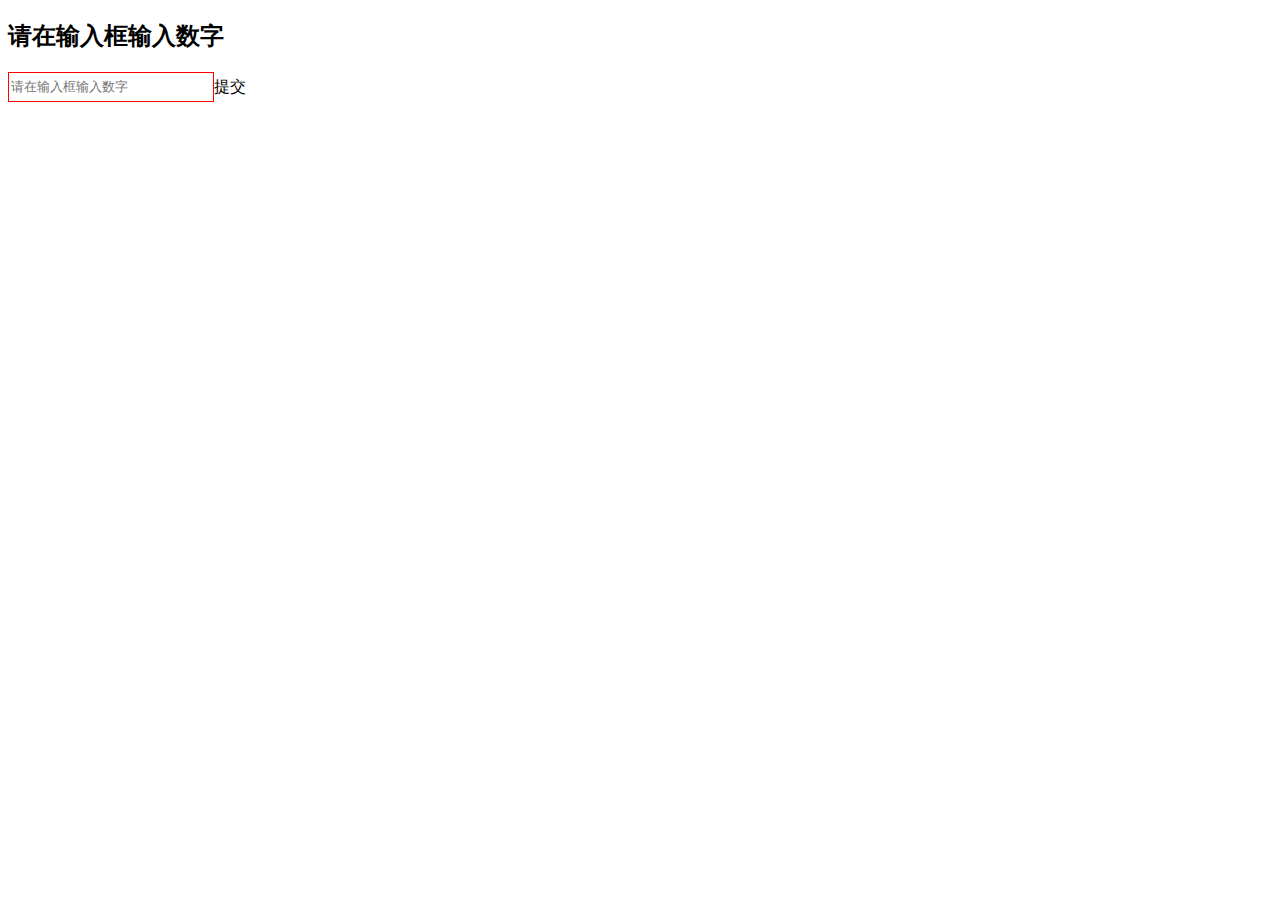
==== newAdd.html @ cbcc4487 "update" ====
<!DOCTYPE html>
<html>
  <head>
    <title>tab演示</title>
    <link href="./libs/easyui/themes/default/easyui.css" rel="stylesheet" />
    <link href="./libs/easyui/themes/icon.css" rel="stylesheet" />
    <link href="./libs/kindeditor/themes/default/default.css" rel="stylesheet" />

    <script src="./libs/jquery-1.11.0.min.js"></script>
    <script src='./libs/easyui/jquery.easyui.min.js'></script>
    <script type="text/javascript" src="./libs/kindeditor/kindeditor-all.js"></script>
    <script type="text/javascript" src="./libs/kindeditor/lang/zh_CN.js"></script>

    <style>
      .hidden {
        display: none;
      }
      .tabs-wrap {
        position: relative;
      }
      .arrow_icon,.arrow_icon.up {
        position: absolute;
        top: 4px;
        right: 10px;
        background: url(./images/fold.png) no-repeat;
        width: 18px;
        height: 18px;
        cursor: pointer;
        z-index: 10;
      }
      .arrow_icon.up {
        background-position: -14px 3px;
        top: 2px;
      }
      .tabs li a.tabs-inner {
        padding: 0 14px;
      }
    </style>
    <script type="text/javascript" src="./js/tabs.js"></script>
  </head>
  <body>
    <h2>请在输入框输入数字</h2>
    <div id="tabContent" style="display: none;">
      <form>
        <div class="content">
          <p>
            <label>标题：</label>
            <input name="title" type="text"/>
          </p>
          <p>
            <label>类型：</label>
            <select name="type" style="width:100px;height:24px;">
              <option value="1">女人</option>
              <option value="2">金钱</option>
              <option value="3">地位</option>
              <option value="4">权利</option>
            </select>
          </p>
        </div>
        <textarea name="editorName" style="width:700px;height:300px;"></textarea>
      </form>
    </div>
    <div>
    <input text="number" id="inputId" style="width: 200px; height: 26px; border: 1px solid red;" placeholder="请在输入框输入数字" /><span id="j-submit">提交</span></div>
    <div id="containerId" style="width: 800px;"></div>
    <script>  
      $("#inputId").keyup(function(e){
        var value = e.target.value - 0;
        if (value > 0) {
         var $panel = new AddTabs({
            value: value,
            sameTabContent: 'tabContent',
            container: '#containerId',
            initTabCallBack: function($this, title, index) {
              var panels = $this.find('.tabs-panels .panel').eq(index);
              var $formElems = $(panels).find('form').serializeArray();
              // 设置form元素的属性
              setFormElems(panels, $formElems, title);
              
              // 渲染富文本编辑器
              renderKindeditor(panels, title);
            },
            closedItemCallBack: function(obj){
              var len = obj.len;
              var $this = obj.$this;
              if (len === 0) {
                $("#inputId").val('');
              } else {
                $("#inputId").val(len);
              }
              $this.setValue(len);
            }
          });
        }
      });
      // 设置form元素的name属性 
      function setFormElems($panel, $formElems, title) {
        if ($formElems && $formElems.length) {
          for (var i = 0, ilen = $formElems.length; i < ilen; i++) {
            var name = $formElems[i].name;
            var newAttrName = name + title;
            if ($($panel).find('input[name="'+name+'"]')) {
              $($panel).find('input[name="'+name+'"]').attr("name", newAttrName)
            }
            if ($($panel).find('select[name="'+name+'"]')) {
              $($panel).find('select[name="'+name+'"]').attr('name', newAttrName);
            }
            if ($($panel).find('textarea[name="'+name+'"]')) {
              $($panel).find('textarea[name="'+name+'"]').attr('name', newAttrName);
            }
          }
        }
      }
      function renderKindeditor($panel, title) {
        var editorElem = $('textarea[name="editorName'+title+'"]').eq(0);
        KindEditor.create(editorElem, {
          items: [
            'source', 'fontname', 'forecolor', 'fontsize', 'hilitecolor', 'bold', 'italic', 'underline' ,'hr',
            '|', 'emoticons', 'justifyleft', 'justifycenter', 'justifyright','insertorderedlist','insertunorderedlist','justifyfull', 'multiimage2','link', 'fullscreen', 'iphone'
          ],
          // uploadJson: '',  // 该配置是上传图片的地址
          pasteType: 1,      // 0 禁止黏贴 1 是纯文本黏贴 2 是html黏贴
          minHeight: 375
        });
      }
      $('#j-submit').click(function(){
        var newArrs = [];
        var tabs = $("#containerId .easyui-tabs .panel");
        $(tabs).each(function(index, item){
          var curIndex = index + 1;
          var title = $(item).find('input[name="title'+curIndex+'"]').val();
          var type = $(item).find('select[name="type'+curIndex+'"]').val();
          var editorDOM = $('textarea[name="editorName'+curIndex+'"]').eq(0);
          KindEditor.sync(editorDOM);
          var editorName = editorDOM.val();
          newArrs.push({
            "title": title,
            "type": type,
            "editorName": editorName,
            "index": curIndex,
            "operateType": 1
          });
        });
        console.log(newArrs);
      });
    </script>
  </body>
</html>
---- libs/easyui/themes/default/easyui.css ----
.panel {
  overflow: hidden;
  text-align: left;
  margin: 0;
  border: 0;
  -moz-border-radius: 0 0 0 0;
  -webkit-border-radius: 0 0 0 0;
  border-radius: 0 0 0 0;
}
.panel-header,
.panel-body {
  border-width: 1px;
  border-style: solid;
}
.panel-header {
  padding: 5px;
  position: relative;
}
.panel-title {
  background: url('images/blank.gif') no-repeat;
}
.panel-header-noborder {
  border-width: 0 0 1px 0;
}
.panel-body {
  overflow: auto;
  border-top-width: 0;
  padding: 0;
}
.panel-body-noheader {
  border-top-width: 1px;
}
.panel-body-noborder {
  border-width: 0px;
}
.panel-body-nobottom {
  border-bottom-width: 0;
}
.panel-with-icon {
  padding-left: 18px;
}
.panel-icon,
.panel-tool {
  position: absolute;
  top: 50%;
  margin-top: -8px;
  height: 16px;
  overflow: hidden;
}
.panel-icon {
  left: 5px;
  width: 16px;
}
.panel-tool {
  right: 5px;
  width: auto;
}
.panel-tool a {
  display: inline-block;
  width: 16px;
  height: 16px;
  opacity: 0.6;
  filter: alpha(opacity=60);
  margin: 0 0 0 2px;
  vertical-align: top;
}
.panel-tool a:hover {
  opacity: 1;
  filter: alpha(opacity=100);
  background-color: #eaf2ff;
  -moz-border-radius: 3px 3px 3px 3px;
  -webkit-border-radius: 3px 3px 3px 3px;
  border-radius: 3px 3px 3px 3px;
}
.panel-loading {
  padding: 11px 0px 10px 30px;
}
.panel-noscroll {
  overflow: hidden;
}
.panel-fit,
.panel-fit body {
  height: 100%;
  margin: 0;
  padding: 0;
  border: 0;
  overflow: hidden;
}
.panel-loading {
  background: url('images/loading.gif') no-repeat 10px 10px;
}
.panel-tool-close {
  background: url('images/panel_tools.png') no-repeat -16px 0px;
}
.panel-tool-min {
  background: url('images/panel_tools.png') no-repeat 0px 0px;
}
.panel-tool-max {
  background: url('images/panel_tools.png') no-repeat 0px -16px;
}
.panel-tool-restore {
  background: url('images/panel_tools.png') no-repeat -16px -16px;
}
.panel-tool-collapse {
  background: url('images/panel_tools.png') no-repeat -32px 0;
}
.panel-tool-expand {
  background: url('images/panel_tools.png') no-repeat -32px -16px;
}
.panel-header,
.panel-body {
  border-color: #95B8E7;
}
.panel-header {
  background-color: #E0ECFF;
  background: -webkit-linear-gradient(top,#EFF5FF 0,#E0ECFF 100%);
  background: -moz-linear-gradient(top,#EFF5FF 0,#E0ECFF 100%);
  background: -o-linear-gradient(top,#EFF5FF 0,#E0ECFF 100%);
  background: linear-gradient(to bottom,#EFF5FF 0,#E0ECFF 100%);
  background-repeat: repeat-x;
  filter: progid:DXImageTransform.Microsoft.gradient(startColorstr=#EFF5FF,endColorstr=#E0ECFF,GradientType=0);
}
.panel-body {
  background-color: #ffffff;
  color: #000000;
  font-size: 12px;
}
.panel-title {
  font-size: 12px;
  font-weight: bold;
  color: #0E2D5F;
  height: 16px;
  line-height: 16px;
}
.panel-footer {
  border: 1px solid #95B8E7;
  overflow: hidden;
  background: #F4F4F4;
}
.panel-footer-noborder {
  border-width: 1px 0 0 0;
}
.panel-hleft,
.panel-hright {
  position: relative;
}
.panel-hleft>.panel-body,
.panel-hright>.panel-body {
  position: absolute;
}
.panel-hleft>.panel-header {
  float: left;
}
.panel-hright>.panel-header {
  float: right;
}
.panel-hleft>.panel-body {
  border-top-width: 1px;
  border-left-width: 0;
}
.panel-hright>.panel-body {
  border-top-width: 1px;
  border-right-width: 0;
}
.panel-hleft>.panel-body-nobottom {
  border-bottom-width: 1px;
  border-right-width: 0;
}
.panel-hright>.panel-body-nobottom {
  border-bottom-width: 1px;
  border-left-width: 0;
}
.panel-hleft>.panel-footer {
  position: absolute;
  right: 0;
}
.panel-hright>.panel-footer {
  position: absolute;
  left: 0;
}
.panel-hleft>.panel-header-noborder {
  border-width: 0 1px 0 0;
}
.panel-hright>.panel-header-noborder {
  border-width: 0 0 0 1px;
}
.panel-hleft>.panel-body-noborder {
  border-width: 0;
}
.panel-hright>.panel-body-noborder {
  border-width: 0;
}
.panel-hleft>.panel-body-noheader {
  border-left-width: 1px;
}
.panel-hright>.panel-body-noheader {
  border-right-width: 1px;
}
.panel-hleft>.panel-footer-noborder {
  border-width: 0 0 0 1px;
}
.panel-hright>.panel-footer-noborder {
  border-width: 0 1px 0 0;
}
.panel-hleft>.panel-header .panel-icon,
.panel-hright>.panel-header .panel-icon {
  margin-top: 0;
  top: 5px;
}
.panel-hleft>.panel-header .panel-title,
.panel-hright>.panel-header .panel-title {
  position: absolute;
  min-width: 16px;
  left: 21px;
  top: 5px;
  bottom: auto;
  white-space: nowrap;
  word-wrap: normal;
  -webkit-transform: rotate(90deg);
  -webkit-transform-origin: 0 0;
  -moz-transform: rotate(90deg);
  -moz-transform-origin: 0 0;
  -o-transform: rotate(90deg);
  -o-transform-origin: 0 0;
  transform: rotate(90deg);
  transform-origin: 0 0;
}
.panel-hleft>.panel-header .panel-title-up,
.panel-hright>.panel-header .panel-title-up {
  position: absolute;
  min-width: 16px;
  left: 21px;
  top: auto;
  bottom: 5px;
  text-align: right;
  white-space: nowrap;
  word-wrap: normal;
  -webkit-transform: rotate(-90deg);
  -webkit-transform-origin: 0 0;
  -moz-transform: rotate(-90deg);
  -moz-transform-origin: 0 0;
  -o-transform: rotate(-90deg);
  -o-transform-origin: 0 0;
  transform: rotate(-90deg);
  transform-origin: 0 16px;
}
.panel-hleft>.panel-header .panel-with-icon.panel-title-up,
.panel-hright>.panel-header .panel-with-icon.panel-title-up {
  padding-left: 0;
  padding-right: 18px;
}
.panel-hleft>.panel-header .panel-tool,
.panel-hright>.panel-header .panel-tool {
  top: auto;
  bottom: 5px;
  width: 16px;
  height: auto;
  left: 50%;
  margin-left: -8px;
  margin-top: 0;
}
.panel-hleft>.panel-header .panel-tool a,
.panel-hright>.panel-header .panel-tool a {
  margin: 2px 0 0 0;
}
.accordion {
  overflow: hidden;
  border-width: 1px;
  border-style: solid;
}
/* 样式覆盖 */
.main-menu li.accordion {
  border: none !important;
}
.accordion .accordion-header {
  border-width: 0 0 1px;
  cursor: pointer;
}
.accordion .accordion-body {
  border-width: 0 0 1px;
}
.accordion-noborder {
  border-width: 0;
}
.accordion-noborder .accordion-header {
  border-width: 0 0 1px;
}
.accordion-noborder .accordion-body {
  border-width: 0 0 1px;
}
.accordion-collapse {
  background: url('images/accordion_arrows.png') no-repeat 0 0;
}
.accordion-expand {
  background: url('images/accordion_arrows.png') no-repeat -16px 0;
}
.accordion {
  background: #ffffff;
  border-color: #95B8E7;
}
.accordion .accordion-header {
  background: #E0ECFF;
  filter: none;
}
.accordion .accordion-header-selected {
  background: #ffe48d;
}
.accordion .accordion-header-selected .panel-title {
  color: #000000;
}
.accordion .panel-last > .accordion-header {
  border-bottom-color: #E0ECFF;
}
.accordion .panel-last > .accordion-body {
  border-bottom-color: #ffffff;
}
.accordion .panel-last > .accordion-header-selected,
.accordion .panel-last > .accordion-header-border {
  border-bottom-color: #95B8E7;
}
.accordion> .panel-hleft {
  float: left;
}
.accordion> .panel-hleft>.panel-header {
  border-width: 0 1px 0 0;
}
.accordion> .panel-hleft> .panel-body {
  border-width: 0 1px 0 0;
}
.accordion> .panel-hleft.panel-last > .accordion-header {
  border-right-color: #E0ECFF;
}
.accordion> .panel-hleft.panel-last > .accordion-body {
  border-right-color: #ffffff;
}
.accordion> .panel-hleft.panel-last > .accordion-header-selected,
.accordion> .panel-hleft.panel-last > .accordion-header-border {
  border-right-color: #95B8E7;
}
.accordion> .panel-hright {
  float: right;
}
.accordion> .panel-hright>.panel-header {
  border-width: 0 0 0 1px;
}
.accordion> .panel-hright> .panel-body {
  border-width: 0 0 0 1px;
}
.accordion> .panel-hright.panel-last > .accordion-header {
  border-left-color: #E0ECFF;
}
.accordion> .panel-hright.panel-last > .accordion-body {
  border-left-color: #ffffff;
}
.accordion> .panel-hright.panel-last > .accordion-header-selected,
.accordion> .panel-hright.panel-last > .accordion-header-border {
  border-left-color: #95B8E7;
}
.window {
  overflow: hidden;
  padding: 5px;
  border-width: 1px;
  border-style: solid;
}
.window .window-header {
  background: transparent;
  padding: 0px 0px 6px 0px;
}
.window .window-body {
  border-width: 1px;
  border-style: solid;
  border-top-width: 0px;
}
.window .window-body-noheader {
  border-top-width: 1px;
}
.window .panel-body-nobottom {
  border-bottom-width: 0;
}
.window .window-header .panel-icon,
.window .window-header .panel-tool {
  top: 50%;
  margin-top: -11px;
}
.window .window-header .panel-icon {
  left: 1px;
}
.window .window-header .panel-tool {
  right: 1px;
}
.window .window-header .panel-with-icon {
  padding-left: 18px;
}
.window-proxy {
  position: absolute;
  overflow: hidden;
}
.window-proxy-mask {
  position: absolute;
  filter: alpha(opacity=5);
  opacity: 0.05;
}
.window-mask {
  position: absolute;
  left: 0;
  top: 0;
  width: 100%;
  height: 100%;
  filter: alpha(opacity=40);
  opacity: 0.40;
  font-size: 1px;
  overflow: hidden;
}
.window,
.window-shadow {
  position: absolute;
  -moz-border-radius: 5px 5px 5px 5px;
  -webkit-border-radius: 5px 5px 5px 5px;
  border-radius: 5px 5px 5px 5px;
}
.window-shadow {
  background: #ccc;
  -moz-box-shadow: 2px 2px 3px #cccccc;
  -webkit-box-shadow: 2px 2px 3px #cccccc;
  box-shadow: 2px 2px 3px #cccccc;
  filter: progid:DXImageTransform.Microsoft.Blur(pixelRadius=2,MakeShadow=false,ShadowOpacity=0.2);
}
.window,
.window .window-body {
  border-color: #95B8E7;
}
.window {
  background-color: #E0ECFF;
  background: -webkit-linear-gradient(top,#EFF5FF 0,#E0ECFF 20%);
  background: -moz-linear-gradient(top,#EFF5FF 0,#E0ECFF 20%);
  background: -o-linear-gradient(top,#EFF5FF 0,#E0ECFF 20%);
  background: linear-gradient(to bottom,#EFF5FF 0,#E0ECFF 20%);
  background-repeat: repeat-x;
  filter: progid:DXImageTransform.Microsoft.gradient(startColorstr=#EFF5FF,endColorstr=#E0ECFF,GradientType=0);
}
.window-proxy {
  border: 1px dashed #95B8E7;
}
.window-proxy-mask,
.window-mask {
  background: #ccc;
}
.window .panel-footer {
  border: 1px solid #95B8E7;
  position: relative;
  top: -1px;
}
.window-thinborder {
  padding: 0;
}
.window-thinborder .window-header {
  padding: 5px 5px 6px 5px;
}
.window-thinborder .window-body {
  border-width: 0px;
}
.window-thinborder .window-header .panel-icon,
.window-thinborder .window-header .panel-tool {
  margin-top: -9px;
  margin-left: 5px;
  margin-right: 5px;
}
.window-noborder {
  border: 0;
}
.window.panel-hleft .window-header {
  padding: 0 6px 0 0;
}
.window.panel-hright .window-header {
  padding: 0 0 0 6px;
}
.window.panel-hleft>.panel-header .panel-title {
  top: auto;
  left: 16px;
}
.window.panel-hright>.panel-header .panel-title {
  top: auto;
  right: 16px;
}
.window.panel-hleft>.panel-header .panel-title-up,
.window.panel-hright>.panel-header .panel-title-up {
  bottom: 0;
}
.window.panel-hleft .window-body {
  border-width: 1px 1px 1px 0;
}
.window.panel-hright .window-body {
  border-width: 1px 0 1px 1px;
}
.window.panel-hleft .window-header .panel-icon {
  top: 1px;
  margin-top: 0;
  left: 0;
}
.window.panel-hright .window-header .panel-icon {
  top: 1px;
  margin-top: 0;
  left: auto;
  right: 1px;
}
.window.panel-hleft .window-header .panel-tool,
.window.panel-hright .window-header .panel-tool {
  margin-top: 0;
  top: auto;
  bottom: 1px;
  right: auto;
  margin-right: 0;
  left: 50%;
  margin-left: -11px;
}
.window.panel-hright .window-header .panel-tool {
  left: auto;
  right: 1px;
}
.window-thinborder.panel-hleft .window-header {
  padding: 5px 6px 5px 5px;
}
.window-thinborder.panel-hright .window-header {
  padding: 5px 5px 5px 6px;
}
.window-thinborder.panel-hleft>.panel-header .panel-title {
  left: 21px;
}
.window-thinborder.panel-hleft>.panel-header .panel-title-up,
.window-thinborder.panel-hright>.panel-header .panel-title-up {
  bottom: 5px;
}
.window-thinborder.panel-hleft .window-header .panel-icon,
.window-thinborder.panel-hright .window-header .panel-icon {
  margin-top: 5px;
}
.window-thinborder.panel-hleft .window-header .panel-tool,
.window-thinborder.panel-hright .window-header .panel-tool {
  left: 16px;
  bottom: 5px;
}
.dialog-content {
  overflow: auto;
}
.dialog-toolbar {
  position: relative;
  padding: 2px 5px;
}
.dialog-tool-separator {
  float: left;
  height: 24px;
  border-left: 1px solid #ccc;
  border-right: 1px solid #fff;
  margin: 2px 1px;
}
.dialog-button {
  position: relative;
  top: -1px;
  padding: 5px;
  text-align: right;
}
.dialog-button .l-btn {
  margin-left: 5px;
}
.dialog-toolbar,
.dialog-button {
  background: #F4F4F4;
  border-width: 1px;
  border-style: solid;
}
.dialog-toolbar {
  border-color: #95B8E7 #95B8E7 #dddddd #95B8E7;
}
.dialog-button {
  border-color: #dddddd #95B8E7 #95B8E7 #95B8E7;
}
.window-thinborder .dialog-toolbar {
  border-left: transparent;
  border-right: transparent;
  border-top-color: #F4F4F4;
}
.window-thinborder .dialog-button {
  top: 0px;
  padding: 5px 8px 8px 8px;
  border-left: transparent;
  border-right: transparent;
  border-bottom: transparent;
}
.l-btn {
  text-decoration: none;
  display: inline-block;
  overflow: hidden;
  margin: 0;
  padding: 0;
  cursor: pointer;
  outline: none;
  text-align: center;
  vertical-align: middle;
  line-height: normal;
}
.l-btn-plain {
  border-width: 0;
  padding: 1px;
}
.l-btn-left {
  display: inline-block;
  position: relative;
  overflow: hidden;
  margin: 0;
  padding: 0;
  vertical-align: top;
}
.l-btn-text {
  display: inline-block;
  vertical-align: top;
  width: auto;
  line-height: 24px;
  font-size: 12px;
  padding: 0;
  margin: 0 4px;
}
.l-btn-icon {
  display: inline-block;
  width: 16px;
  height: 16px;
  line-height: 16px;
  position: absolute;
  top: 50%;
  margin-top: -8px;
  font-size: 1px;
}
.l-btn span span .l-btn-empty {
  display: inline-block;
  margin: 0;
  width: 16px;
  height: 24px;
  font-size: 1px;
  vertical-align: top;
}
.l-btn span .l-btn-icon-left {
  padding: 0 0 0 20px;
  background-position: left center;
}
.l-btn span .l-btn-icon-right {
  padding: 0 20px 0 0;
  background-position: right center;
}
.l-btn-icon-left .l-btn-text {
  margin: 0 4px 0 24px;
}
.l-btn-icon-left .l-btn-icon {
  left: 4px;
}
.l-btn-icon-right .l-btn-text {
  margin: 0 24px 0 4px;
}
.l-btn-icon-right .l-btn-icon {
  right: 4px;
}
.l-btn-icon-top .l-btn-text {
  margin: 20px 4px 0 4px;
}
.l-btn-icon-top .l-btn-icon {
  top: 4px;
  left: 50%;
  margin: 0 0 0 -8px;
}
.l-btn-icon-bottom .l-btn-text {
  margin: 0 4px 20px 4px;
}
.l-btn-icon-bottom .l-btn-icon {
  top: auto;
  bottom: 4px;
  left: 50%;
  margin: 0 0 0 -8px;
}
.l-btn-left .l-btn-empty {
  margin: 0 4px;
  width: 16px;
}
.l-btn-plain:hover {
  padding: 0;
}
.l-btn-focus {
  outline: #0000FF dotted thin;
}
.l-btn-large .l-btn-text {
  line-height: 40px;
}
.l-btn-large .l-btn-icon {
  width: 32px;
  height: 32px;
  line-height: 32px;
  margin-top: -16px;
}
.l-btn-large .l-btn-icon-left .l-btn-text {
  margin-left: 40px;
}
.l-btn-large .l-btn-icon-right .l-btn-text {
  margin-right: 40px;
}
.l-btn-large .l-btn-icon-top .l-btn-text {
  margin-top: 36px;
  line-height: 24px;
  min-width: 32px;
}
.l-btn-large .l-btn-icon-top .l-btn-icon {
  margin: 0 0 0 -16px;
}
.l-btn-large .l-btn-icon-bottom .l-btn-text {
  margin-bottom: 36px;
  line-height: 24px;
  min-width: 32px;
}
.l-btn-large .l-btn-icon-bottom .l-btn-icon {
  margin: 0 0 0 -16px;
}
.l-btn-large .l-btn-left .l-btn-empty {
  margin: 0 4px;
  width: 32px;
}
.l-btn {
  color: #444;
  background: #fafafa;
  background-repeat: repeat-x;
  border: 1px solid #bbb;
  background: -webkit-linear-gradient(top,#ffffff 0,#eeeeee 100%);
  background: -moz-linear-gradient(top,#ffffff 0,#eeeeee 100%);
  background: -o-linear-gradient(top,#ffffff 0,#eeeeee 100%);
  background: linear-gradient(to bottom,#ffffff 0,#eeeeee 100%);
  background-repeat: repeat-x;
  filter: progid:DXImageTransform.Microsoft.gradient(startColorstr=#ffffff,endColorstr=#eeeeee,GradientType=0);
  -moz-border-radius: 5px 5px 5px 5px;
  -webkit-border-radius: 5px 5px 5px 5px;
  border-radius: 5px 5px 5px 5px;
}
.l-btn:hover {
  background: #eaf2ff;
  color: #000000;
  border: 1px solid #b7d2ff;
  filter: none;
}
.l-btn-plain {
  background: transparent;
  border-width: 0;
  filter: none;
}
.l-btn-outline {
  border-width: 1px;
  border-color: #b7d2ff;
  padding: 0;
}
.l-btn-plain:hover {
  background: #eaf2ff;
  color: #000000;
  border: 1px solid #b7d2ff;
  -moz-border-radius: 5px 5px 5px 5px;
  -webkit-border-radius: 5px 5px 5px 5px;
  border-radius: 5px 5px 5px 5px;
}
.l-btn-disabled,
.l-btn-disabled:hover {
  opacity: 0.5;
  cursor: default;
  background: #fafafa;
  color: #444;
  background: -webkit-linear-gradient(top,#ffffff 0,#eeeeee 100%);
  background: -moz-linear-gradient(top,#ffffff 0,#eeeeee 100%);
  background: -o-linear-gradient(top,#ffffff 0,#eeeeee 100%);
  background: linear-gradient(to bottom,#ffffff 0,#eeeeee 100%);
  background-repeat: repeat-x;
  filter: progid:DXImageTransform.Microsoft.gradient(startColorstr=#ffffff,endColorstr=#eeeeee,GradientType=0);
}
.l-btn-disabled .l-btn-text,
.l-btn-disabled .l-btn-icon {
  filter: alpha(opacity=50);
}
.l-btn-plain-disabled,
.l-btn-plain-disabled:hover {
  background: transparent;
  filter: alpha(opacity=50);
}
.l-btn-selected,
.l-btn-selected:hover {
  background: #ddd;
  filter: none;
}
.l-btn-plain-selected,
.l-btn-plain-selected:hover {
  background: #ddd;
}
.textbox {
  position: relative;
  border: 1px solid #95B8E7;
  background-color: #fff;
  vertical-align: middle;
  display: inline-block;
  overflow: hidden;
  white-space: nowrap;
  margin: 0;
  padding: 0;
  -moz-border-radius: 5px 5px 5px 5px;
  -webkit-border-radius: 5px 5px 5px 5px;
  border-radius: 5px 5px 5px 5px;
}
.textbox .textbox-text {
  font-size: 12px;
  border: 0;
  margin: 0;
  padding: 4px;
  white-space: normal;
  vertical-align: top;
  outline-style: none;
  resize: none;
  -moz-border-radius: 5px 5px 5px 5px;
  -webkit-border-radius: 5px 5px 5px 5px;
  border-radius: 5px 5px 5px 5px;
}
.textbox .textbox-text::-ms-clear,
.textbox .textbox-text::-ms-reveal {
  display: none;
}
.textbox textarea.textbox-text {
  white-space: pre-wrap;
}
.textbox .textbox-prompt {
  font-size: 12px;
  color: #aaa;
}
.textbox .textbox-bgicon {
  background-position: 3px center;
  padding-left: 21px;
}
.textbox .textbox-button,
.textbox .textbox-button:hover {
  position: absolute;
  top: 0;
  padding: 0;
  vertical-align: top;
  -moz-border-radius: 0 0 0 0;
  -webkit-border-radius: 0 0 0 0;
  border-radius: 0 0 0 0;
}
.textbox .textbox-button-right,
.textbox .textbox-button-right:hover {
  right: 0;
  border-width: 0 0 0 1px;
}
.textbox .textbox-button-left,
.textbox .textbox-button-left:hover {
  left: 0;
  border-width: 0 1px 0 0;
}
.textbox .textbox-button-top,
.textbox .textbox-button-top:hover {
  left: 0;
  border-width: 0 0 1px 0;
}
.textbox .textbox-button-bottom,
.textbox .textbox-button-bottom:hover {
  top: auto;
  bottom: 0;
  left: 0;
  border-width: 1px 0 0 0;
}
.textbox-addon {
  position: absolute;
  top: 0;
}
.textbox-label {
  display: inline-block;
  width: 80px;
  height: 22px;
  line-height: 22px;
  vertical-align: middle;
  overflow: hidden;
  text-overflow: ellipsis;
  white-space: nowrap;
  margin: 0;
  padding-right: 5px;
}
.textbox-label-after {
  padding-left: 5px;
  padding-right: 0;
}
.textbox-label-top {
  display: block;
  width: auto;
  padding: 0;
}
.textbox-disabled,
.textbox-label-disabled {
  opacity: 0.6;
  filter: alpha(opacity=60);
}
.textbox-icon {
  display: inline-block;
  width: 18px;
  height: 20px;
  overflow: hidden;
  vertical-align: top;
  background-position: center center;
  cursor: pointer;
  opacity: 0.6;
  filter: alpha(opacity=60);
  text-decoration: none;
  outline-style: none;
}
.textbox-icon-disabled,
.textbox-icon-readonly {
  cursor: default;
}
.textbox-icon:hover {
  opacity: 1.0;
  filter: alpha(opacity=100);
}
.textbox-icon-disabled:hover {
  opacity: 0.6;
  filter: alpha(opacity=60);
}
.textbox-focused {
  border-color: #6b9cde;
  -moz-box-shadow: 0 0 3px 0 #95B8E7;
  -webkit-box-shadow: 0 0 3px 0 #95B8E7;
  box-shadow: 0 0 3px 0 #95B8E7;
}
.textbox-invalid {
  border-color: #ffa8a8;
  background-color: #fff3f3;
}
.passwordbox-open {
  background: url('images/passwordbox_open.png') no-repeat center center;
}
.passwordbox-close {
  background: url('images/passwordbox_close.png') no-repeat center center;
}
.filebox .textbox-value {
  vertical-align: top;
  position: absolute;
  top: 0;
  left: -5000px;
}
.filebox-label {
  display: inline-block;
  position: absolute;
  width: 100%;
  height: 100%;
  cursor: pointer;
  left: 0;
  top: 0;
  z-index: 10;
  background: url('images/blank.gif') no-repeat;
}
.l-btn-disabled .filebox-label {
  cursor: default;
}
.combo-arrow {
  width: 18px;
  height: 20px;
  overflow: hidden;
  display: inline-block;
  vertical-align: top;
  cursor: pointer;
  opacity: 0.6;
  filter: alpha(opacity=60);
}
.combo-arrow-hover {
  opacity: 1.0;
  filter: alpha(opacity=100);
}
.combo-panel {
  overflow: auto;
}
.combo-arrow {
  background: url('images/combo_arrow.png') no-repeat center center;
}
.combo-panel {
  background-color: #ffffff;
}
.combo-arrow {
  background-color: #E0ECFF;
}
.combo-arrow-hover {
  background-color: #eaf2ff;
}
.combo-arrow:hover {
  background-color: #eaf2ff;
}
.combo .textbox-icon-disabled:hover {
  cursor: default;
}
.combobox-item,
.combobox-group,
.combobox-stick {
  font-size: 12px;
  padding: 3px;
}
.combobox-item-disabled {
  opacity: 0.5;
  filter: alpha(opacity=50);
}
.combobox-gitem {
  padding-left: 10px;
}
.combobox-group,
.combobox-stick {
  font-weight: bold;
}
.combobox-stick {
  position: absolute;
  top: 1px;
  left: 1px;
  right: 1px;
  background: inherit;
}
.combobox-item-hover {
  background-color: #eaf2ff;
  color: #000000;
}
.combobox-item-selected {
  background-color: #ffe48d;
  color: #000000;
}
.combobox-icon {
  display: inline-block;
  width: 16px;
  height: 16px;
  vertical-align: middle;
  margin-right: 2px;
}
.tagbox {
  cursor: text;
}
.tagbox .textbox-text {
  float: left;
}
.tagbox-label {
  position: relative;
  display: block;
  margin: 4px 0 0 4px;
  padding: 0 20px 0 4px;
  float: left;
  vertical-align: top;
  text-decoration: none;
  -moz-border-radius: 5px 5px 5px 5px;
  -webkit-border-radius: 5px 5px 5px 5px;
  border-radius: 5px 5px 5px 5px;
  background: #eaf2ff;
  color: #000000;
}
.tagbox-remove {
  background: url('images/tagbox_icons.png') no-repeat -16px center;
  position: absolute;
  display: block;
  width: 16px;
  height: 16px;
  right: 2px;
  top: 50%;
  margin-top: -8px;
  opacity: 0.6;
  filter: alpha(opacity=60);
}
.tagbox-remove:hover {
  opacity: 1;
  filter: alpha(opacity=100);
}
.textbox-disabled .tagbox-label {
  cursor: default;
}
.textbox-disabled .tagbox-remove:hover {
  cursor: default;
  opacity: 0.6;
  filter: alpha(opacity=60);
}
.layout {
  position: relative;
  overflow: hidden;
  margin: 0;
  padding: 0;
  z-index: 0;
}
.layout-panel {
  position: absolute;
  overflow: hidden;
}
.layout-body {
  min-width: 1px;
  min-height: 1px;
}
.layout-panel-east,
.layout-panel-west {
  z-index: 2;
}
.layout-panel-north,
.layout-panel-south {
  z-index: 3;
}
.layout-expand {
  position: absolute;
  padding: 0px;
  font-size: 1px;
  cursor: pointer;
  z-index: 1;
}
.layout-expand .panel-header,
.layout-expand .panel-body {
  background: transparent;
  filter: none;
  overflow: hidden;
}
.layout-expand .panel-header {
  border-bottom-width: 0px;
}
.layout-expand .panel-body {
  position: relative;
}
.layout-expand .panel-body .panel-icon {
  margin-top: 0;
  top: 0;
  left: 50%;
  margin-left: -8px;
}
.layout-expand-west .panel-header .panel-icon,
.layout-expand-east .panel-header .panel-icon {
  display: none;
}
.layout-expand-title {
  position: absolute;
  top: 0;
  left: 21px;
  white-space: nowrap;
  word-wrap: normal;
  -webkit-transform: rotate(90deg);
  -webkit-transform-origin: 0 0;
  -moz-transform: rotate(90deg);
  -moz-transform-origin: 0 0;
  -o-transform: rotate(90deg);
  -o-transform-origin: 0 0;
  transform: rotate(90deg);
  transform-origin: 0 0;
}
.layout-expand-title-up {
  position: absolute;
  top: 0;
  left: 0;
  text-align: right;
  padding-left: 5px;
  white-space: nowrap;
  word-wrap: normal;
  -webkit-transform: rotate(-90deg);
  -webkit-transform-origin: 0 0;
  -moz-transform: rotate(-90deg);
  -moz-transform-origin: 0 0;
  -o-transform: rotate(-90deg);
  -o-transform-origin: 0 0;
  transform: rotate(-90deg);
  transform-origin: 0 0;
}
.layout-expand-with-icon {
  top: 18px;
}
.layout-expand .panel-body-noheader .layout-expand-title,
.layout-expand .panel-body-noheader .panel-icon {
  top: 5px;
}
.layout-expand .panel-body-noheader .layout-expand-with-icon {
  top: 23px;
}
.layout-split-proxy-h,
.layout-split-proxy-v {
  position: absolute;
  font-size: 1px;
  display: none;
  z-index: 5;
}
.layout-split-proxy-h {
  width: 5px;
  cursor: e-resize;
}
.layout-split-proxy-v {
  height: 5px;
  cursor: n-resize;
}
.layout-mask {
  position: absolute;
  background: #fafafa;
  filter: alpha(opacity=10);
  opacity: 0.10;
  z-index: 4;
}
.layout-button-up {
  background: url('images/layout_arrows.png') no-repeat -16px -16px;
}
.layout-button-down {
  background: url('images/layout_arrows.png') no-repeat -16px 0;
}
.layout-button-left {
  background: url('images/layout_arrows.png') no-repeat 0 0;
}
.layout-button-right {
  background: url('images/layout_arrows.png') no-repeat 0 -16px;
}
.layout-split-proxy-h,
.layout-split-proxy-v {
  background-color: #aac5e7;
}
.layout-split-north {
  border-bottom: 5px solid #E6EEF8;
}
.layout-split-south {
  border-top: 5px solid #E6EEF8;
}
.layout-split-east {
  border-left: 5px solid #E6EEF8;
}
.layout-split-west {
  border-right: 5px solid #E6EEF8;
}
.layout-expand {
  background-color: #E0ECFF;
}
.layout-expand-over {
  background-color: #E0ECFF;
}
.tabs-container {
  overflow: hidden;
}
.tabs-header {
  border-width: 1px;
  border-style: solid;
  border-bottom-width: 0;
  position: relative;
  padding: 0;
  padding-top: 2px;
  overflow: hidden;
}
.tabs-scroller-left,
.tabs-scroller-right {
  position: absolute;
  top: auto;
  bottom: 0;
  width: 18px;
  font-size: 1px;
  display: none;
  cursor: pointer;
  border-width: 1px;
  border-style: solid;
}
.tabs-scroller-left {
  left: 0;
}
.tabs-scroller-right {
  right: 0;
}
.tabs-tool {
  position: absolute;
  bottom: 0;
  padding: 1px;
  overflow: hidden;
  border-width: 1px;
  border-style: solid;
}
.tabs-header-plain .tabs-tool {
  padding: 0 1px;
}
.tabs-wrap {
  position: relative;
  left: 0;
  overflow: hidden;
  width: 100%;
  margin: 0;
  padding: 0;
}
.tabs-scrolling {
  margin-left: 18px;
  margin-right: 18px;
}
.tabs-disabled {
  opacity: 0.3;
  filter: alpha(opacity=30);
}
.tabs {
  list-style-type: none;
  height: 26px;
  margin: 0px;
  padding: 0px;
  padding-left: 4px;
  width: 50000px;
  border-style: solid;
  border-width: 0 0 1px 0;
}
.tabs li {
  float: left;
  display: inline-block;
  margin: 0 4px -1px 0;
  padding: 0;
  position: relative;
  border: 0;
}
.tabs li a.tabs-inner {
  display: inline-block;
  text-decoration: none;
  margin: 0;
  padding: 0 10px;
  height: 25px;
  line-height: 25px;
  text-align: center;
  white-space: nowrap;
  border-width: 1px;
  border-style: solid;
  -moz-border-radius: 5px 5px 0 0;
  -webkit-border-radius: 5px 5px 0 0;
  border-radius: 5px 5px 0 0;
}
.tabs li.tabs-selected a.tabs-inner {
  font-weight: bold;
  outline: none;
}
.tabs li.tabs-selected a:hover.tabs-inner {
  cursor: default;
  pointer: default;
}
.tabs li a.tabs-close,
.tabs-p-tool {
  position: absolute;
  font-size: 1px;
  display: block;
  height: 12px;
  padding: 0;
  top: 50%;
  margin-top: -6px;
  overflow: hidden;
}
.tabs li a.tabs-close {
  width: 12px;
  right: 5px;
  opacity: 0.6;
  filter: alpha(opacity=60);
}
.tabs-p-tool {
  right: 16px;
}
.tabs-p-tool a {
  display: inline-block;
  font-size: 1px;
  width: 12px;
  height: 12px;
  margin: 0;
  opacity: 0.6;
  filter: alpha(opacity=60);
}
.tabs li a:hover.tabs-close,
.tabs-p-tool a:hover {
  opacity: 1;
  filter: alpha(opacity=100);
  cursor: hand;
  cursor: pointer;
}
.tabs-with-icon {
  padding-left: 18px;
}
.tabs-icon {
  position: absolute;
  width: 16px;
  height: 16px;
  left: 10px;
  top: 50%;
  margin-top: -8px;
}
.tabs-title {
  font-size: 12px;
}
.tabs-closable {
  padding-right: 8px;
}
.tabs-panels {
  margin: 0px;
  padding: 0px;
  border-width: 1px;
  border-style: solid;
  border-top-width: 0;
  overflow: hidden;
}
.tabs-header-bottom {
  border-width: 0 1px 1px 1px;
  padding: 0 0 2px 0;
}
.tabs-header-bottom .tabs {
  border-width: 1px 0 0 0;
}
.tabs-header-bottom .tabs li {
  margin: -1px 4px 0 0;
}
.tabs-header-bottom .tabs li a.tabs-inner {
  -moz-border-radius: 0 0 5px 5px;
  -webkit-border-radius: 0 0 5px 5px;
  border-radius: 0 0 5px 5px;
}
.tabs-header-bottom .tabs-tool {
  top: 0;
}
.tabs-header-bottom .tabs-scroller-left,
.tabs-header-bottom .tabs-scroller-right {
  top: 0;
  bottom: auto;
}
.tabs-panels-top {
  border-width: 1px 1px 0 1px;
}
.tabs-header-left {
  float: left;
  border-width: 1px 0 1px 1px;
  padding: 0;
}
.tabs-header-right {
  float: right;
  border-width: 1px 1px 1px 0;
  padding: 0;
}
.tabs-header-left .tabs-wrap,
.tabs-header-right .tabs-wrap {
  height: 100%;
}
.tabs-header-left .tabs {
  height: 100%;
  padding: 4px 0 0 2px;
  border-width: 0 1px 0 0;
}
.tabs-header-right .tabs {
  height: 100%;
  padding: 4px 2px 0 0;
  border-width: 0 0 0 1px;
}
.tabs-header-left .tabs li,
.tabs-header-right .tabs li {
  display: block;
  width: 100%;
  position: relative;
}
.tabs-header-left .tabs li {
  left: auto;
  right: 0;
  margin: 0 -1px 4px 0;
  float: right;
}
.tabs-header-right .tabs li {
  left: 0;
  right: auto;
  margin: 0 0 4px -1px;
  float: left;
}
.tabs-justified li a.tabs-inner {
  padding-left: 0;
  padding-right: 0;
}
.tabs-header-left .tabs li a.tabs-inner {
  display: block;
  text-align: left;
  padding-left: 10px;
  padding-right: 10px;
  -moz-border-radius: 5px 0 0 5px;
  -webkit-border-radius: 5px 0 0 5px;
  border-radius: 5px 0 0 5px;
}
.tabs-header-right .tabs li a.tabs-inner {
  display: block;
  text-align: left;
  padding-left: 10px;
  padding-right: 10px;
  -moz-border-radius: 0 5px 5px 0;
  -webkit-border-radius: 0 5px 5px 0;
  border-radius: 0 5px 5px 0;
}
.tabs-panels-right {
  float: right;
  border-width: 1px 1px 1px 0;
}
.tabs-panels-left {
  float: left;
  border-width: 1px 0 1px 1px;
}
.tabs-header-noborder,
.tabs-panels-noborder {
  border: 0px;
}
.tabs-header-plain {
  border: 0px;
  background: transparent;
}
.tabs-pill {
  padding-bottom: 3px;
}
.tabs-header-bottom .tabs-pill {
  padding-top: 3px;
  padding-bottom: 0;
}
.tabs-header-left .tabs-pill {
  padding-right: 3px;
}
.tabs-header-right .tabs-pill {
  padding-left: 3px;
}
.tabs-header .tabs-pill li a.tabs-inner {
  -moz-border-radius: 5px 5px 5px 5px;
  -webkit-border-radius: 5px 5px 5px 5px;
  border-radius: 5px 5px 5px 5px;
}
.tabs-header-narrow,
.tabs-header-narrow .tabs-narrow {
  padding: 0;
}
.tabs-narrow li,
.tabs-header-bottom .tabs-narrow li {
  margin-left: 0;
  margin-right: -1px;
}
.tabs-narrow li.tabs-last,
.tabs-header-bottom .tabs-narrow li.tabs-last {
  margin-right: 0;
}
.tabs-header-left .tabs-narrow,
.tabs-header-right .tabs-narrow {
  padding-top: 0;
}
.tabs-header-left .tabs-narrow li {
  margin-bottom: -1px;
  margin-right: -1px;
}
.tabs-header-left .tabs-narrow li.tabs-last,
.tabs-header-right .tabs-narrow li.tabs-last {
  margin-bottom: 0;
}
.tabs-header-right .tabs-narrow li {
  margin-bottom: -1px;
  margin-left: -1px;
}
.tabs-scroller-left {
  background: #E0ECFF url('images/tabs_icons.png') no-repeat 1px center;
}
.tabs-scroller-right {
  background: #E0ECFF url('images/tabs_icons.png') no-repeat -15px center;
}
.tabs li a.tabs-close {
  background: url('images/tabs_icons.png') no-repeat -34px center;
}
.tabs li a.tabs-inner:hover {
  background: #eaf2ff;
  color: #000000;
  filter: none;
}
.tabs li.tabs-selected a.tabs-inner {
  background-color: #ffffff;
  color: #0E2D5F;
  background: -webkit-linear-gradient(top,#EFF5FF 0,#ffffff 100%);
  background: -moz-linear-gradient(top,#EFF5FF 0,#ffffff 100%);
  background: -o-linear-gradient(top,#EFF5FF 0,#ffffff 100%);
  background: linear-gradient(to bottom,#EFF5FF 0,#ffffff 100%);
  background-repeat: repeat-x;
  filter: progid:DXImageTransform.Microsoft.gradient(startColorstr=#EFF5FF,endColorstr=#ffffff,GradientType=0);
}
.tabs-header-bottom .tabs li.tabs-selected a.tabs-inner {
  background: -webkit-linear-gradient(top,#ffffff 0,#EFF5FF 100%);
  background: -moz-linear-gradient(top,#ffffff 0,#EFF5FF 100%);
  background: -o-linear-gradient(top,#ffffff 0,#EFF5FF 100%);
  background: linear-gradient(to bottom,#ffffff 0,#EFF5FF 100%);
  background-repeat: repeat-x;
  filter: progid:DXImageTransform.Microsoft.gradient(startColorstr=#ffffff,endColorstr=#EFF5FF,GradientType=0);
}
.tabs-header-left .tabs li.tabs-selected a.tabs-inner {
  background: -webkit-linear-gradient(left,#EFF5FF 0,#ffffff 100%);
  background: -moz-linear-gradient(left,#EFF5FF 0,#ffffff 100%);
  background: -o-linear-gradient(left,#EFF5FF 0,#ffffff 100%);
  background: linear-gradient(to right,#EFF5FF 0,#ffffff 100%);
  background-repeat: repeat-y;
  filter: progid:DXImageTransform.Microsoft.gradient(startColorstr=#EFF5FF,endColorstr=#ffffff,GradientType=1);
}
.tabs-header-right .tabs li.tabs-selected a.tabs-inner {
  background: -webkit-linear-gradient(left,#ffffff 0,#EFF5FF 100%);
  background: -moz-linear-gradient(left,#ffffff 0,#EFF5FF 100%);
  background: -o-linear-gradient(left,#ffffff 0,#EFF5FF 100%);
  background: linear-gradient(to right,#ffffff 0,#EFF5FF 100%);
  background-repeat: repeat-y;
  filter: progid:DXImageTransform.Microsoft.gradient(startColorstr=#ffffff,endColorstr=#EFF5FF,GradientType=1);
}
.tabs li a.tabs-inner {
  color: #0E2D5F;
  background-color: #E0ECFF;
  background: -webkit-linear-gradient(top,#EFF5FF 0,#E0ECFF 100%);
  background: -moz-linear-gradient(top,#EFF5FF 0,#E0ECFF 100%);
  background: -o-linear-gradient(top,#EFF5FF 0,#E0ECFF 100%);
  background: linear-gradient(to bottom,#EFF5FF 0,#E0ECFF 100%);
  background-repeat: repeat-x;
  filter: progid:DXImageTransform.Microsoft.gradient(startColorstr=#EFF5FF,endColorstr=#E0ECFF,GradientType=0);
}
.tabs-header,
.tabs-tool {
  background-color: #E0ECFF;
}
.tabs-header-plain {
  background: transparent;
}
.tabs-header,
.tabs-scroller-left,
.tabs-scroller-right,
.tabs-tool,
.tabs,
.tabs-panels,
.tabs li a.tabs-inner,
.tabs li.tabs-selected a.tabs-inner,
.tabs-header-bottom .tabs li.tabs-selected a.tabs-inner,
.tabs-header-left .tabs li.tabs-selected a.tabs-inner,
.tabs-header-right .tabs li.tabs-selected a.tabs-inner {
  border-color: #95B8E7;
}
.tabs-p-tool a:hover,
.tabs li a:hover.tabs-close,
.tabs-scroller-over {
  background-color: #eaf2ff;
}
.tabs li.tabs-selected a.tabs-inner {
  border-bottom: 1px solid #ffffff;
}
.tabs-header-bottom .tabs li.tabs-selected a.tabs-inner {
  border-top: 1px solid #ffffff;
}
.tabs-header-left .tabs li.tabs-selected a.tabs-inner {
  border-right: 1px solid #ffffff;
}
.tabs-header-right .tabs li.tabs-selected a.tabs-inner {
  border-left: 1px solid #ffffff;
}
.tabs-header .tabs-pill li.tabs-selected a.tabs-inner {
  background: #ffe48d;
  color: #000000;
  filter: none;
  border-color: #95B8E7;
}
.datagrid .panel-body {
  overflow: hidden;
  position: relative;
}
.datagrid-view {
  position: relative;
  overflow: hidden;
}
.datagrid-view1,
.datagrid-view2 {
  position: absolute;
  overflow: hidden;
  top: 0;
}
.datagrid-view1 {
  left: 0;
}
.datagrid-view2 {
  right: 0;
}
.datagrid-mask {
  position: absolute;
  left: 0;
  top: 0;
  width: 100%;
  height: 100%;
  opacity: 0.3;
  filter: alpha(opacity=30);
  display: none;
}
.datagrid-mask-msg {
  position: absolute;
  top: 50%;
  margin-top: -20px;
  padding: 10px 5px 10px 30px;
  width: auto;
  height: 16px;
  border-width: 2px;
  border-style: solid;
  display: none;
}
.datagrid-empty {
  position: absolute;
  left: 0;
  top: 0;
  width: 100%;
  height: 25px;
  line-height: 25px;
  text-align: center;
}
.datagrid-sort-icon {
  padding: 0;
  display: none;
}
.datagrid-toolbar {
  height: auto;
  padding: 1px 2px;
  border-width: 0 0 1px 0;
  border-style: solid;
}
.datagrid-btn-separator {
  float: left;
  height: 24px;
  border-left: 1px solid #ccc;
  border-right: 1px solid #fff;
  margin: 2px 1px;
}
.datagrid .datagrid-pager {
  display: block;
  margin: 0;
  border-width: 1px 0 0 0;
  border-style: solid;
}
.datagrid .datagrid-pager-top {
  border-width: 0 0 1px 0;
}
.datagrid-header {
  overflow: hidden;
  cursor: default;
  border-width: 0 0 1px 0;
  border-style: solid;
}
.datagrid-header-inner {
  float: left;
  width: 10000px;
}
.datagrid-header-row,
.datagrid-row {
  height: 25px;
}
.datagrid-header td,
.datagrid-body td,
.datagrid-footer td {
  border-width: 0 1px 1px 0;
  border-style: dotted;
  margin: 0;
  padding: 0;
}
.datagrid-cell,
.datagrid-cell-group,
.datagrid-header-rownumber,
.datagrid-cell-rownumber {
  margin: 0;
  padding: 0 4px;
  white-space: nowrap;
  word-wrap: normal;
  overflow: hidden;
  height: 18px;
  line-height: 18px;
  font-size: 12px;
}
.datagrid-header .datagrid-cell {
  height: auto;
}
.datagrid-header .datagrid-cell span {
  font-size: 12px;
}
.datagrid-cell-group {
  text-align: center;
  text-overflow: ellipsis;
}
.datagrid-header-rownumber,
.datagrid-cell-rownumber {
  width: 30px;
  text-align: center;
  margin: 0;
  padding: 0;
}
.datagrid-body {
  margin: 0;
  padding: 0;
  overflow: auto;
  zoom: 1;
}
.datagrid-view1 .datagrid-body-inner {
  padding-bottom: 20px;
}
.datagrid-view1 .datagrid-body {
  overflow: hidden;
}
.datagrid-footer {
  overflow: hidden;
}
.datagrid-footer-inner {
  border-width: 1px 0 0 0;
  border-style: solid;
  width: 10000px;
  float: left;
}
.datagrid-row-editing .datagrid-cell {
  height: auto;
}
.datagrid-header-check,
.datagrid-cell-check {
  padding: 0;
  width: 27px;
  height: 18px;
  font-size: 1px;
  text-align: center;
  overflow: hidden;
}
.datagrid-header-check input,
.datagrid-cell-check input {
  margin: 0;
  padding: 0;
  width: 15px;
  height: 18px;
}
.datagrid-resize-proxy {
  position: absolute;
  width: 1px;
  height: 10000px;
  top: 0;
  cursor: e-resize;
  display: none;
}
.datagrid-body .datagrid-editable {
  margin: 0;
  padding: 0;
}
.datagrid-body .datagrid-editable table {
  width: 100%;
  height: 100%;
}
.datagrid-body .datagrid-editable td {
  border: 0;
  margin: 0;
  padding: 0;
}
.datagrid-view .datagrid-editable-input {
  margin: 0;
  padding: 2px 4px;
  border: 1px solid #95B8E7;
  font-size: 12px;
  outline-style: none;
  -moz-border-radius: 0 0 0 0;
  -webkit-border-radius: 0 0 0 0;
  border-radius: 0 0 0 0;
}
.datagrid-view .validatebox-invalid {
  border-color: #ffa8a8;
}
.datagrid-sort .datagrid-sort-icon {
  display: inline;
  padding: 0 13px 0 0;
  background: url('images/datagrid_icons.png') no-repeat -64px center;
}
.datagrid-sort-desc .datagrid-sort-icon {
  display: inline;
  padding: 0 13px 0 0;
  background: url('images/datagrid_icons.png') no-repeat -16px center;
}
.datagrid-sort-asc .datagrid-sort-icon {
  display: inline;
  padding: 0 13px 0 0;
  background: url('images/datagrid_icons.png') no-repeat 0px center;
}
.datagrid-row-collapse {
  background: url('images/datagrid_icons.png') no-repeat -48px center;
}
.datagrid-row-expand {
  background: url('images/datagrid_icons.png') no-repeat -32px center;
}
.datagrid-mask-msg {
  background: #ffffff url('images/loading.gif') no-repeat scroll 5px center;
}
.datagrid-header,
.datagrid-td-rownumber {
  background-color: #efefef;
  background: -webkit-linear-gradient(top,#F9F9F9 0,#efefef 100%);
  background: -moz-linear-gradient(top,#F9F9F9 0,#efefef 100%);
  background: -o-linear-gradient(top,#F9F9F9 0,#efefef 100%);
  background: linear-gradient(to bottom,#F9F9F9 0,#efefef 100%);
  background-repeat: repeat-x;
  filter: progid:DXImageTransform.Microsoft.gradient(startColorstr=#F9F9F9,endColorstr=#efefef,GradientType=0);
}
.datagrid-cell-rownumber {
  color: #000000;
}
.datagrid-resize-proxy {
  background: #aac5e7;
}
.datagrid-mask {
  background: #ccc;
}
.datagrid-mask-msg {
  border-color: #95B8E7;
}
.datagrid-toolbar,
.datagrid-pager {
  background: #F4F4F4;
}
.datagrid-header,
.datagrid-toolbar,
.datagrid-pager,
.datagrid-footer-inner {
  border-color: #dddddd;
}
.datagrid-header td,
.datagrid-body td,
.datagrid-footer td {
  border-color: #ccc;
}
.datagrid-htable,
.datagrid-btable,
.datagrid-ftable {
  color: #000000;
  border-collapse: separate;
}
.datagrid-row-alt {
  background: #fafafa;
}
.datagrid-row-over,
.datagrid-header td.datagrid-header-over {
  background: #eaf2ff;
  color: #000000;
  cursor: default;
}
.datagrid-row-selected {
  background: #ffe48d;
  color: #000000;
}
.datagrid-row-editing .textbox,
.datagrid-row-editing .textbox-text {
  -moz-border-radius: 0 0 0 0;
  -webkit-border-radius: 0 0 0 0;
  border-radius: 0 0 0 0;
}
.propertygrid .datagrid-view1 .datagrid-body td {
  padding-bottom: 1px;
  border-width: 0 1px 0 0;
}
.propertygrid .datagrid-group {
  height: 21px;
  overflow: hidden;
  border-width: 0 0 1px 0;
  border-style: solid;
}
.propertygrid .datagrid-group span {
  font-weight: bold;
}
.propertygrid .datagrid-view1 .datagrid-body td {
  border-color: #dddddd;
}
.propertygrid .datagrid-view1 .datagrid-group {
  border-color: #E0ECFF;
}
.propertygrid .datagrid-view2 .datagrid-group {
  border-color: #dddddd;
}
.propertygrid .datagrid-group,
.propertygrid .datagrid-view1 .datagrid-body,
.propertygrid .datagrid-view1 .datagrid-row-over,
.propertygrid .datagrid-view1 .datagrid-row-selected {
  background: #E0ECFF;
}
.datalist .datagrid-header {
  border-width: 0;
}
.datalist .datagrid-group,
.m-list .m-list-group {
  height: 25px;
  line-height: 25px;
  font-weight: bold;
  overflow: hidden;
  background-color: #efefef;
  border-style: solid;
  border-width: 0 0 1px 0;
  border-color: #ccc;
}
.datalist .datagrid-group-expander {
  display: none;
}
.datalist .datagrid-group-title {
  padding: 0 4px;
}
.datalist .datagrid-btable {
  width: 100%;
  table-layout: fixed;
}
.datalist .datagrid-row td {
  border-style: solid;
  border-left-color: transparent;
  border-right-color: transparent;
  border-bottom-width: 0;
}
.datalist-lines .datagrid-row td {
  border-bottom-width: 1px;
}
.datalist .datagrid-cell,
.m-list li {
  width: auto;
  height: auto;
  padding: 2px 4px;
  line-height: 18px;
  position: relative;
  white-space: nowrap;
  text-overflow: ellipsis;
  overflow: hidden;
}
.datalist-link,
.m-list li>a {
  display: block;
  position: relative;
  cursor: pointer;
  color: #000000;
  text-decoration: none;
  overflow: hidden;
  margin: -2px -4px;
  padding: 2px 4px;
  padding-right: 16px;
  line-height: 18px;
  white-space: nowrap;
  text-overflow: ellipsis;
  overflow: hidden;
}
.datalist-link::after,
.m-list li>a::after {
  position: absolute;
  display: block;
  width: 8px;
  height: 8px;
  content: '';
  right: 6px;
  top: 50%;
  margin-top: -4px;
  border-style: solid;
  border-width: 1px 1px 0 0;
  -ms-transform: rotate(45deg);
  -moz-transform: rotate(45deg);
  -webkit-transform: rotate(45deg);
  -o-transform: rotate(45deg);
  transform: rotate(45deg);
}
.m-list {
  margin: 0;
  padding: 0;
  list-style: none;
}
.m-list li {
  border-style: solid;
  border-width: 0 0 1px 0;
  border-color: #ccc;
}
.m-list li>a:hover {
  background: #eaf2ff;
  color: #000000;
}
.m-list .m-list-group {
  padding: 0 4px;
}
.pagination {
  zoom: 1;
}
.pagination table {
  float: left;
  height: 30px;
}
.pagination td {
  border: 0;
}
.pagination-btn-separator {
  float: left;
  height: 24px;
  border-left: 1px solid #ccc;
  border-right: 1px solid #fff;
  margin: 3px 1px;
}
.pagination .pagination-num {
  border-width: 1px;
  border-style: solid;
  margin: 0 2px;
  padding: 2px;
  width: 2em;
  height: auto;
}
.pagination-page-list {
  margin: 0px 6px;
  padding: 1px 2px;
  width: auto;
  height: auto;
  border-width: 1px;
  border-style: solid;
}
.pagination-info {
  float: right;
  margin: 0 6px;
  padding: 0;
  height: 30px;
  line-height: 30px;
  font-size: 12px;
}
.pagination span {
  font-size: 12px;
}
.pagination-link .l-btn-text {
  width: 24px;
  text-align: center;
  margin: 0;
}
.pagination-first {
  background: url('images/pagination_icons.png') no-repeat 0 center;
}
.pagination-prev {
  background: url('images/pagination_icons.png') no-repeat -16px center;
}
.pagination-next {
  background: url('images/pagination_icons.png') no-repeat -32px center;
}
.pagination-last {
  background: url('images/pagination_icons.png') no-repeat -48px center;
}
.pagination-load {
  background: url('images/pagination_icons.png') no-repeat -64px center;
}
.pagination-loading {
  background: url('images/loading.gif') no-repeat center center;
}
.pagination-page-list,
.pagination .pagination-num {
  border-color: #95B8E7;
}
.calendar {
  border-width: 1px;
  border-style: solid;
  padding: 1px;
  overflow: hidden;
}
.calendar table {
  table-layout: fixed;
  border-collapse: separate;
  font-size: 12px;
  width: 100%;
  height: 100%;
}
.calendar table td,
.calendar table th {
  font-size: 12px;
}
.calendar-noborder {
  border: 0;
}
.calendar-header {
  position: relative;
  height: 22px;
}
.calendar-title {
  text-align: center;
  height: 22px;
}
.calendar-title span {
  position: relative;
  display: inline-block;
  top: 2px;
  padding: 0 3px;
  height: 18px;
  line-height: 18px;
  font-size: 12px;
  cursor: pointer;
  -moz-border-radius: 5px 5px 5px 5px;
  -webkit-border-radius: 5px 5px 5px 5px;
  border-radius: 5px 5px 5px 5px;
}
.calendar-prevmonth,
.calendar-nextmonth,
.calendar-prevyear,
.calendar-nextyear {
  position: absolute;
  top: 50%;
  margin-top: -7px;
  width: 14px;
  height: 14px;
  cursor: pointer;
  font-size: 1px;
  -moz-border-radius: 5px 5px 5px 5px;
  -webkit-border-radius: 5px 5px 5px 5px;
  border-radius: 5px 5px 5px 5px;
}
.calendar-prevmonth {
  left: 20px;
  background: url('images/calendar_arrows.png') no-repeat -18px -2px;
}
.calendar-nextmonth {
  right: 20px;
  background: url('images/calendar_arrows.png') no-repeat -34px -2px;
}
.calendar-prevyear {
  left: 3px;
  background: url('images/calendar_arrows.png') no-repeat -1px -2px;
}
.calendar-nextyear {
  right: 3px;
  background: url('images/calendar_arrows.png') no-repeat -49px -2px;
}
.calendar-body {
  position: relative;
}
.calendar-body th,
.calendar-body td {
  text-align: center;
}
.calendar-day {
  border: 0;
  padding: 1px;
  cursor: pointer;
  -moz-border-radius: 5px 5px 5px 5px;
  -webkit-border-radius: 5px 5px 5px 5px;
  border-radius: 5px 5px 5px 5px;
}
.calendar-other-month {
  opacity: 0.3;
  filter: alpha(opacity=30);
}
.calendar-disabled {
  opacity: 0.6;
  filter: alpha(opacity=60);
  cursor: default;
}
.calendar-menu {
  position: absolute;
  top: 0;
  left: 0;
  width: 180px;
  height: 150px;
  padding: 5px;
  font-size: 12px;
  display: none;
  overflow: hidden;
}
.calendar-menu-year-inner {
  text-align: center;
  padding-bottom: 5px;
}
.calendar-menu-year {
  width: 50px;
  text-align: center;
  border-width: 1px;
  border-style: solid;
  outline-style: none;
  resize: none;
  margin: 0;
  padding: 2px;
  font-weight: bold;
  font-size: 12px;
  -moz-border-radius: 5px 5px 5px 5px;
  -webkit-border-radius: 5px 5px 5px 5px;
  border-radius: 5px 5px 5px 5px;
}
.calendar-menu-prev,
.calendar-menu-next {
  display: inline-block;
  width: 21px;
  height: 21px;
  vertical-align: top;
  cursor: pointer;
  -moz-border-radius: 5px 5px 5px 5px;
  -webkit-border-radius: 5px 5px 5px 5px;
  border-radius: 5px 5px 5px 5px;
}
.calendar-menu-prev {
  margin-right: 10px;
  background: url('images/calendar_arrows.png') no-repeat 2px 2px;
}
.calendar-menu-next {
  margin-left: 10px;
  background: url('images/calendar_arrows.png') no-repeat -45px 2px;
}
.calendar-menu-month {
  text-align: center;
  cursor: pointer;
  font-weight: bold;
  -moz-border-radius: 5px 5px 5px 5px;
  -webkit-border-radius: 5px 5px 5px 5px;
  border-radius: 5px 5px 5px 5px;
}
.calendar-body th,
.calendar-menu-month {
  color: #4d4d4d;
}
.calendar-day {
  color: #000000;
}
.calendar-sunday {
  color: #CC2222;
}
.calendar-saturday {
  color: #00ee00;
}
.calendar-today {
  color: #0000ff;
}
.calendar-menu-year {
  border-color: #95B8E7;
}
.calendar {
  border-color: #95B8E7;
}
.calendar-header {
  background: #E0ECFF;
}
.calendar-body,
.calendar-menu {
  background: #ffffff;
}
.calendar-body th {
  background: #F4F4F4;
  padding: 2px 0;
}
.calendar-hover,
.calendar-nav-hover,
.calendar-menu-hover {
  background-color: #eaf2ff;
  color: #000000;
}
.calendar-hover {
  border: 1px solid #b7d2ff;
  padding: 0;
}
.calendar-selected {
  background-color: #ffe48d;
  color: #000000;
  border: 1px solid #ffab3f;
  padding: 0;
}
.datebox-calendar-inner {
  height: 180px;
}
.datebox-button {
  padding: 0 5px;
  text-align: center;
}
.datebox-button a {
  line-height: 22px;
  font-size: 12px;
  font-weight: bold;
  text-decoration: none;
  opacity: 0.6;
  filter: alpha(opacity=60);
}
.datebox-button a:hover {
  opacity: 1.0;
  filter: alpha(opacity=100);
}
.datebox-current,
.datebox-close {
  float: left;
}
.datebox-close {
  float: right;
}
.datebox .combo-arrow {
  background-image: url('images/datebox_arrow.png');
  background-position: center center;
}
.datebox-button {
  background-color: #F4F4F4;
}
.datebox-button a {
  color: #444;
}
.spinner-arrow {
  background-color: #E0ECFF;
  display: inline-block;
  overflow: hidden;
  vertical-align: top;
  margin: 0;
  padding: 0;
  opacity: 1.0;
  filter: alpha(opacity=100);
  width: 18px;
}
.spinner-arrow-up,
.spinner-arrow-down {
  opacity: 0.6;
  filter: alpha(opacity=60);
  display: block;
  font-size: 1px;
  width: 18px;
  height: 10px;
  width: 100%;
  height: 50%;
  color: #444;
  outline-style: none;
}
.spinner-arrow-hover {
  background-color: #eaf2ff;
  opacity: 1.0;
  filter: alpha(opacity=100);
}
.spinner-arrow-up:hover,
.spinner-arrow-down:hover {
  opacity: 1.0;
  filter: alpha(opacity=100);
  background-color: #eaf2ff;
}
.textbox-icon-disabled .spinner-arrow-up:hover,
.textbox-icon-disabled .spinner-arrow-down:hover {
  opacity: 0.6;
  filter: alpha(opacity=60);
  background-color: #E0ECFF;
  cursor: default;
}
.spinner .textbox-icon-disabled {
  opacity: 0.6;
  filter: alpha(opacity=60);
}
.spinner-arrow-up {
  background: url('images/spinner_arrows.png') no-repeat 1px center;
}
.spinner-arrow-down {
  background: url('images/spinner_arrows.png') no-repeat -15px center;
}
.spinner-button-up {
  background: url('images/spinner_arrows.png') no-repeat -32px center;
}
.spinner-button-down {
  background: url('images/spinner_arrows.png') no-repeat -48px center;
}
.progressbar {
  border-width: 1px;
  border-style: solid;
  -moz-border-radius: 5px 5px 5px 5px;
  -webkit-border-radius: 5px 5px 5px 5px;
  border-radius: 5px 5px 5px 5px;
  overflow: hidden;
  position: relative;
}
.progressbar-text {
  text-align: center;
  position: absolute;
}
.progressbar-value {
  position: relative;
  overflow: hidden;
  width: 0;
  -moz-border-radius: 5px 0 0 5px;
  -webkit-border-radius: 5px 0 0 5px;
  border-radius: 5px 0 0 5px;
}
.progressbar {
  border-color: #95B8E7;
}
.progressbar-text {
  color: #000000;
  font-size: 12px;
}
.progressbar-value .progressbar-text {
  background-color: #ffe48d;
  color: #000000;
}
.searchbox-button {
  width: 18px;
  height: 20px;
  overflow: hidden;
  display: inline-block;
  vertical-align: top;
  cursor: pointer;
  opacity: 0.6;
  filter: alpha(opacity=60);
}
.searchbox-button-hover {
  opacity: 1.0;
  filter: alpha(opacity=100);
}
.searchbox .l-btn-plain {
  border: 0;
  padding: 0;
  vertical-align: top;
  opacity: 0.6;
  filter: alpha(opacity=60);
  -moz-border-radius: 0 0 0 0;
  -webkit-border-radius: 0 0 0 0;
  border-radius: 0 0 0 0;
}
.searchbox .l-btn-plain:hover {
  border: 0;
  padding: 0;
  opacity: 1.0;
  filter: alpha(opacity=100);
  -moz-border-radius: 0 0 0 0;
  -webkit-border-radius: 0 0 0 0;
  border-radius: 0 0 0 0;
}
.searchbox a.m-btn-plain-active {
  -moz-border-radius: 0 0 0 0;
  -webkit-border-radius: 0 0 0 0;
  border-radius: 0 0 0 0;
}
.searchbox .m-btn-active {
  border-width: 0 1px 0 0;
  -moz-border-radius: 0 0 0 0;
  -webkit-border-radius: 0 0 0 0;
  border-radius: 0 0 0 0;
}
.searchbox .textbox-button-right {
  border-width: 0 0 0 1px;
}
.searchbox .textbox-button-left {
  border-width: 0 1px 0 0;
}
.searchbox-button {
  background: url('images/searchbox_button.png') no-repeat center center;
}
.searchbox .l-btn-plain {
  background: #E0ECFF;
}
.searchbox .l-btn-plain-disabled,
.searchbox .l-btn-plain-disabled:hover {
  opacity: 0.5;
  filter: alpha(opacity=50);
}
.slider-disabled {
  opacity: 0.5;
  filter: alpha(opacity=50);
}
.slider-h {
  height: 22px;
}
.slider-v {
  width: 22px;
}
.slider-inner {
  position: relative;
  height: 6px;
  top: 7px;
  border-width: 1px;
  border-style: solid;
  border-radius: 5px;
}
.slider-handle {
  position: absolute;
  display: block;
  outline: none;
  width: 20px;
  height: 20px;
  top: 50%;
  margin-top: -10px;
  margin-left: -10px;
}
.slider-tip {
  position: absolute;
  display: inline-block;
  line-height: 12px;
  font-size: 12px;
  white-space: nowrap;
  top: -22px;
}
.slider-rule {
  position: relative;
  top: 15px;
}
.slider-rule span {
  position: absolute;
  display: inline-block;
  font-size: 0;
  height: 5px;
  border-width: 0 0 0 1px;
  border-style: solid;
}
.slider-rulelabel {
  position: relative;
  top: 20px;
}
.slider-rulelabel span {
  position: absolute;
  display: inline-block;
  font-size: 12px;
}
.slider-v .slider-inner {
  width: 6px;
  left: 7px;
  top: 0;
  float: left;
}
.slider-v .slider-handle {
  left: 50%;
  margin-top: -10px;
}
.slider-v .slider-tip {
  left: -10px;
  margin-top: -6px;
}
.slider-v .slider-rule {
  float: left;
  top: 0;
  left: 16px;
}
.slider-v .slider-rule span {
  width: 5px;
  height: 'auto';
  border-left: 0;
  border-width: 1px 0 0 0;
  border-style: solid;
}
.slider-v .slider-rulelabel {
  float: left;
  top: 0;
  left: 23px;
}
.slider-handle {
  background: url('images/slider_handle.png') no-repeat;
}
.slider-inner {
  border-color: #95B8E7;
  background: #E0ECFF;
}
.slider-rule span {
  border-color: #95B8E7;
}
.slider-rulelabel span {
  color: #000000;
}
.menu {
  position: absolute;
  margin: 0;
  padding: 2px;
  border-width: 1px;
  border-style: solid;
  overflow: hidden;
}
.menu-inline {
  position: relative;
}
.menu-item {
  position: relative;
  margin: 0;
  padding: 0;
  overflow: hidden;
  white-space: nowrap;
  cursor: pointer;
  border-width: 1px;
  border-style: solid;
}
.menu-text {
  height: 20px;
  line-height: 20px;
  float: left;
  padding-left: 28px;
}
.menu-icon {
  position: absolute;
  width: 16px;
  height: 16px;
  left: 2px;
  top: 50%;
  margin-top: -8px;
}
.menu-rightarrow {
  position: absolute;
  width: 16px;
  height: 16px;
  right: 0;
  top: 50%;
  margin-top: -8px;
}
.menu-line {
  position: absolute;
  left: 26px;
  top: 0;
  height: 2000px;
  font-size: 1px;
}
.menu-sep {
  margin: 3px 0px 3px 25px;
  font-size: 1px;
}
.menu-noline .menu-line {
  display: none;
}
.menu-noline .menu-sep {
  margin-left: 0;
  margin-right: 0;
}
.menu-active {
  -moz-border-radius: 5px 5px 5px 5px;
  -webkit-border-radius: 5px 5px 5px 5px;
  border-radius: 5px 5px 5px 5px;
}
.menu-item-disabled {
  opacity: 0.5;
  filter: alpha(opacity=50);
  cursor: default;
}
.menu-text,
.menu-text span {
  font-size: 12px;
}
.menu-shadow {
  position: absolute;
  -moz-border-radius: 5px 5px 5px 5px;
  -webkit-border-radius: 5px 5px 5px 5px;
  border-radius: 5px 5px 5px 5px;
  background: #ccc;
  -moz-box-shadow: 2px 2px 3px #cccccc;
  -webkit-box-shadow: 2px 2px 3px #cccccc;
  box-shadow: 2px 2px 3px #cccccc;
  filter: progid:DXImageTransform.Microsoft.Blur(pixelRadius=2,MakeShadow=false,ShadowOpacity=0.2);
}
.menu-rightarrow {
  background: url('images/menu_arrows.png') no-repeat -32px center;
}
.menu-line {
  border-left: 1px solid #ccc;
  border-right: 1px solid #fff;
}
.menu-sep {
  border-top: 1px solid #ccc;
  border-bottom: 1px solid #fff;
}
.menu {
  background-color: #fafafa;
  border-color: #ddd;
  color: #444;
}
.menu-content {
  background: #ffffff;
}
.menu-item {
  border-color: transparent;
  _border-color: #fafafa;
}
.menu-active {
  border-color: #b7d2ff;
  color: #000000;
  background: #eaf2ff;
}
.menu-active-disabled {
  border-color: transparent;
  background: transparent;
  color: #444;
}
.m-btn-downarrow,
.s-btn-downarrow {
  display: inline-block;
  position: absolute;
  width: 16px;
  height: 16px;
  font-size: 1px;
  right: 0;
  top: 50%;
  margin-top: -8px;
}
.m-btn-active,
.s-btn-active {
  background: #eaf2ff;
  color: #000000;
  border: 1px solid #b7d2ff;
  filter: none;
}
.m-btn-plain-active,
.s-btn-plain-active {
  background: transparent;
  padding: 0;
  border-width: 1px;
  border-style: solid;
  -moz-border-radius: 5px 5px 5px 5px;
  -webkit-border-radius: 5px 5px 5px 5px;
  border-radius: 5px 5px 5px 5px;
}
.m-btn .l-btn-left .l-btn-text {
  margin-right: 20px;
}
.m-btn .l-btn-icon-right .l-btn-text {
  margin-right: 40px;
}
.m-btn .l-btn-icon-right .l-btn-icon {
  right: 20px;
}
.m-btn .l-btn-icon-top .l-btn-text {
  margin-right: 4px;
  margin-bottom: 14px;
}
.m-btn .l-btn-icon-bottom .l-btn-text {
  margin-right: 4px;
  margin-bottom: 34px;
}
.m-btn .l-btn-icon-bottom .l-btn-icon {
  top: auto;
  bottom: 20px;
}
.m-btn .l-btn-icon-top .m-btn-downarrow,
.m-btn .l-btn-icon-bottom .m-btn-downarrow {
  top: auto;
  bottom: 0px;
  left: 50%;
  margin-left: -8px;
}
.m-btn-line {
  display: inline-block;
  position: absolute;
  font-size: 1px;
  display: none;
}
.m-btn .l-btn-left .m-btn-line {
  right: 0;
  width: 16px;
  height: 500px;
  border-style: solid;
  border-color: #aac5e7;
  border-width: 0 0 0 1px;
}
.m-btn .l-btn-icon-top .m-btn-line,
.m-btn .l-btn-icon-bottom .m-btn-line {
  left: 0;
  bottom: 0;
  width: 500px;
  height: 16px;
  border-width: 1px 0 0 0;
}
.m-btn-large .l-btn-icon-right .l-btn-text {
  margin-right: 56px;
}
.m-btn-large .l-btn-icon-bottom .l-btn-text {
  margin-bottom: 50px;
}
.m-btn-downarrow,
.s-btn-downarrow {
  background: url('images/menu_arrows.png') no-repeat 0 center;
}
.m-btn-plain-active,
.s-btn-plain-active {
  border-color: #b7d2ff;
  background-color: #eaf2ff;
  color: #000000;
}
.s-btn:hover .m-btn-line,
.s-btn-active .m-btn-line,
.s-btn-plain-active .m-btn-line {
  display: inline-block;
}
.l-btn:hover .s-btn-downarrow,
.s-btn-active .s-btn-downarrow,
.s-btn-plain-active .s-btn-downarrow {
  border-style: solid;
  border-color: #aac5e7;
  border-width: 0 0 0 1px;
}
.messager-body {
  padding: 10px 10px 30px 10px;
  overflow: auto;
}
.messager-button {
  text-align: center;
  padding: 5px;
}
.messager-button .l-btn {
  width: 70px;
}
.messager-icon {
  float: left;
  width: 32px;
  height: 32px;
  margin: 0 10px 10px 0;
}
.messager-error {
  background: url('images/messager_icons.png') no-repeat scroll -64px 0;
}
.messager-info {
  background: url('images/messager_icons.png') no-repeat scroll 0 0;
}
.messager-question {
  background: url('images/messager_icons.png') no-repeat scroll -32px 0;
}
.messager-warning {
  background: url('images/messager_icons.png') no-repeat scroll -96px 0;
}
.messager-progress {
  padding: 10px;
}
.messager-p-msg {
  margin-bottom: 5px;
}
.messager-body .messager-input {
  width: 100%;
  padding: 4px 0;
  outline-style: none;
  border: 1px solid #95B8E7;
}
.window-thinborder .messager-button {
  padding-bottom: 8px;
}
.tree {
  margin: 0;
  padding: 0;
  list-style-type: none;
}
.tree li {
  white-space: nowrap;
}
.tree li ul {
  list-style-type: none;
  margin: 0;
  padding: 0;
}
.tree-node {
  height: 18px;
  white-space: nowrap;
  cursor: pointer;
}
.tree-hit {
  cursor: pointer;
}
.tree-expanded,
.tree-collapsed,
.tree-folder,
.tree-file,
.tree-checkbox,
.tree-indent {
  display: inline-block;
  width: 16px;
  height: 18px;
  vertical-align: top;
  overflow: hidden;
}
.tree-expanded {
  background: url('images/tree_icons.png') no-repeat -18px 0px;
}
.tree-expanded-hover {
  background: url('images/tree_icons.png') no-repeat -50px 0px;
}
.tree-collapsed {
  background: url('images/tree_icons.png') no-repeat 0px 0px;
}
.tree-collapsed-hover {
  background: url('images/tree_icons.png') no-repeat -32px 0px;
}
.tree-lines .tree-expanded,
.tree-lines .tree-root-first .tree-expanded {
  background: url('images/tree_icons.png') no-repeat -144px 0;
}
.tree-lines .tree-collapsed,
.tree-lines .tree-root-first .tree-collapsed {
  background: url('images/tree_icons.png') no-repeat -128px 0;
}
.tree-lines .tree-node-last .tree-expanded,
.tree-lines .tree-root-one .tree-expanded {
  background: url('images/tree_icons.png') no-repeat -80px 0;
}
.tree-lines .tree-node-last .tree-collapsed,
.tree-lines .tree-root-one .tree-collapsed {
  background: url('images/tree_icons.png') no-repeat -64px 0;
}
.tree-line {
  background: url('images/tree_icons.png') no-repeat -176px 0;
}
.tree-join {
  background: url('images/tree_icons.png') no-repeat -192px 0;
}
.tree-joinbottom {
  background: url('images/tree_icons.png') no-repeat -160px 0;
}
.tree-folder {
  background: url('images/tree_icons.png') no-repeat -208px 0;
}
.tree-folder-open {
  background: url('images/tree_icons.png') no-repeat -224px 0;
}
.tree-file {
  background: url('images/tree_icons.png') no-repeat -240px 0;
}
.tree-loading {
  background: url('images/loading.gif') no-repeat center center;
}
.tree-checkbox0 {
  background: url('images/tree_icons.png') no-repeat -208px -18px;
}
.tree-checkbox1 {
  background: url('images/tree_icons.png') no-repeat -224px -18px;
}
.tree-checkbox2 {
  background: url('images/tree_icons.png') no-repeat -240px -18px;
}
.tree-title {
  font-size: 12px;
  display: inline-block;
  text-decoration: none;
  vertical-align: top;
  white-space: nowrap;
  padding: 0 2px;
  height: 18px;
  line-height: 18px;
}
.tree-node-proxy {
  font-size: 12px;
  line-height: 20px;
  padding: 0 2px 0 20px;
  border-width: 1px;
  border-style: solid;
  z-index: 9900000;
}
.tree-dnd-icon {
  display: inline-block;
  position: absolute;
  width: 16px;
  height: 18px;
  left: 2px;
  top: 50%;
  margin-top: -9px;
}
.tree-dnd-yes {
  background: url('images/tree_icons.png') no-repeat -256px 0;
}
.tree-dnd-no {
  background: url('images/tree_icons.png') no-repeat -256px -18px;
}
.tree-node-top {
  border-top: 1px dotted red;
}
.tree-node-bottom {
  border-bottom: 1px dotted red;
}
.tree-node-append .tree-title {
  border: 1px dotted red;
}
.tree-editor {
  border: 1px solid #95B8E7;
  font-size: 12px;
  line-height: 16px;
  padding: 0 4px;
  margin: 0;
  width: 80px;
  outline-style: none;
  vertical-align: top;
  position: absolute;
  top: 0;
}
.tree-node-proxy {
  background-color: #ffffff;
  color: #000000;
  border-color: #95B8E7;
}
.tree-node-hover {
  background: #eaf2ff;
  color: #000000;
}
.tree-node-selected {
  background: #ffe48d;
  color: #000000;
}
.tree-node-hidden {
  display: none;
}
.validatebox-invalid {
  border-color: #ffa8a8;
  background-color: #fff3f3;
  color: #000;
}
.tooltip {
  position: absolute;
  display: none;
  z-index: 9900000;
  outline: none;
  opacity: 1;
  filter: alpha(opacity=100);
  padding: 5px;
  border-width: 1px;
  border-style: solid;
  border-radius: 5px;
  -moz-border-radius: 5px 5px 5px 5px;
  -webkit-border-radius: 5px 5px 5px 5px;
  border-radius: 5px 5px 5px 5px;
}
.tooltip-content {
  font-size: 12px;
}
.tooltip-arrow-outer,
.tooltip-arrow {
  position: absolute;
  width: 0;
  height: 0;
  line-height: 0;
  font-size: 0;
  border-style: solid;
  border-width: 6px;
  border-color: transparent;
  _border-color: tomato;
  _filter: chroma(color=tomato);
}
.tooltip-arrow {
  display: none \9;
}
.tooltip-right .tooltip-arrow-outer {
  left: 0;
  top: 50%;
  margin: -6px 0 0 -13px;
}
.tooltip-right .tooltip-arrow {
  left: 0;
  top: 50%;
  margin: -6px 0 0 -12px;
}
.tooltip-left .tooltip-arrow-outer {
  right: 0;
  top: 50%;
  margin: -6px -13px 0 0;
}
.tooltip-left .tooltip-arrow {
  right: 0;
  top: 50%;
  margin: -6px -12px 0 0;
}
.tooltip-top .tooltip-arrow-outer {
  bottom: 0;
  left: 50%;
  margin: 0 0 -13px -6px;
}
.tooltip-top .tooltip-arrow {
  bottom: 0;
  left: 50%;
  margin: 0 0 -12px -6px;
}
.tooltip-bottom .tooltip-arrow-outer {
  top: 0;
  left: 50%;
  margin: -13px 0 0 -6px;
}
.tooltip-bottom .tooltip-arrow {
  top: 0;
  left: 50%;
  margin: -12px 0 0 -6px;
}
.tooltip {
  background-color: #ffffff;
  border-color: #95B8E7;
  color: #000000;
}
.tooltip-right .tooltip-arrow-outer {
  border-right-color: #95B8E7;
}
.tooltip-right .tooltip-arrow {
  border-right-color: #ffffff;
}
.tooltip-left .tooltip-arrow-outer {
  border-left-color: #95B8E7;
}
.tooltip-left .tooltip-arrow {
  border-left-color: #ffffff;
}
.tooltip-top .tooltip-arrow-outer {
  border-top-color: #95B8E7;
}
.tooltip-top .tooltip-arrow {
  border-top-color: #ffffff;
}
.tooltip-bottom .tooltip-arrow-outer {
  border-bottom-color: #95B8E7;
}
.tooltip-bottom .tooltip-arrow {
  border-bottom-color: #ffffff;
}
.switchbutton {
  text-decoration: none;
  display: inline-block;
  overflow: hidden;
  vertical-align: middle;
  margin: 0;
  padding: 0;
  cursor: pointer;
  background: #bbb;
  border: 1px solid #bbb;
  -moz-border-radius: 5px 5px 5px 5px;
  -webkit-border-radius: 5px 5px 5px 5px;
  border-radius: 5px 5px 5px 5px;
}
.switchbutton-inner {
  display: inline-block;
  overflow: hidden;
  position: relative;
  top: -1px;
  left: -1px;
}
.switchbutton-on,
.switchbutton-off,
.switchbutton-handle {
  display: inline-block;
  text-align: center;
  height: 100%;
  float: left;
  font-size: 12px;
  -moz-border-radius: 5px 5px 5px 5px;
  -webkit-border-radius: 5px 5px 5px 5px;
  border-radius: 5px 5px 5px 5px;
}
.switchbutton-on {
  background: #ffe48d;
  color: #000000;
}
.switchbutton-off {
  background-color: #ffffff;
  color: #000000;
}
.switchbutton-on,
.switchbutton-reversed .switchbutton-off {
  -moz-border-radius: 5px 0 0 5px;
  -webkit-border-radius: 5px 0 0 5px;
  border-radius: 5px 0 0 5px;
}
.switchbutton-off,
.switchbutton-reversed .switchbutton-on {
  -moz-border-radius: 0 5px 5px 0;
  -webkit-border-radius: 0 5px 5px 0;
  border-radius: 0 5px 5px 0;
}
.switchbutton-handle {
  position: absolute;
  top: 0;
  left: 50%;
  background-color: #ffffff;
  color: #000000;
  border: 1px solid #bbb;
  -moz-box-shadow: 0 0 3px 0 #bbb;
  -webkit-box-shadow: 0 0 3px 0 #bbb;
  box-shadow: 0 0 3px 0 #bbb;
}
.switchbutton-value {
  position: absolute;
  top: 0;
  left: -5000px;
}
.switchbutton-disabled {
  opacity: 0.5;
  filter: alpha(opacity=50);
}
.switchbutton-disabled,
.switchbutton-readonly {
  cursor: default;
}
---- libs/easyui/themes/icon.css ----
.icon-blank{
	background:url('icons/blank.gif') no-repeat center center;
}
.icon-add{
	background:url('icons/edit_add.png') no-repeat center center;
}
.icon-edit{
	background:url('icons/pencil.png') no-repeat center center;
}
.icon-clear{
	background:url('icons/clear.png') no-repeat center center;
}
.icon-remove{
	background:url('icons/edit_remove.png') no-repeat center center;
}
.icon-save{
	background:url('icons/filesave.png') no-repeat center center;
}
.icon-cut{
	background:url('icons/cut.png') no-repeat center center;
}
.icon-ok{
	background:url('icons/ok.png') no-repeat center center;
}
.icon-no{
	background:url('icons/no.png') no-repeat center center;
}
.icon-cancel{
	background:url('icons/cancel.png') no-repeat center center;
}
.icon-reload{
	background:url('icons/reload.png') no-repeat center center;
}
.icon-search{
	background:url('icons/search.png') no-repeat center center;
}
.icon-print{
	background:url('icons/print.png') no-repeat center center;
}
.icon-help{
	background:url('icons/help.png') no-repeat center center;
}
.icon-undo{
	background:url('icons/undo.png') no-repeat center center;
}
.icon-redo{
	background:url('icons/redo.png') no-repeat center center;
}
.icon-back{
	background:url('icons/back.png') no-repeat center center;
}
.icon-sum{
	background:url('icons/sum.png') no-repeat center center;
}
.icon-tip{
	background:url('icons/tip.png') no-repeat center center;
}
.icon-filter{
	background:url('icons/filter.png') no-repeat center center;
}
.icon-man{
	background:url('icons/man.png') no-repeat center center;
}
.icon-lock{
	background:url('icons/lock.png') no-repeat center center;
}
.icon-more{
	background:url('icons/more.png') no-repeat center center;
}


.icon-mini-add{
	background:url('icons/mini_add.png') no-repeat center center;
}
.icon-mini-edit{
	background:url('icons/mini_edit.png') no-repeat center center;
}
.icon-mini-refresh{
	background:url('icons/mini_refresh.png') no-repeat center center;
}

.icon-large-picture{
	background:url('icons/large_picture.png') no-repeat center center;
}
.icon-large-clipart{
	background:url('icons/large_clipart.png') no-repeat center center;
}
.icon-large-shapes{
	background:url('icons/large_shapes.png') no-repeat center center;
}
.icon-large-smartart{
	background:url('icons/large_smartart.png') no-repeat center center;
}
.icon-large-chart{
	background:url('icons/large_chart.png') no-repeat center center;
}
---- libs/kindeditor/themes/default/default.css ----
/* common */
.hidden {
	display: none;
}
.ke-inline-block {
	display: -moz-inline-stack;
	display: inline-block;
	vertical-align: middle;
	zoom: 1;
	*display: inline;
}
.ke-clearfix {
	zoom: 1;
}
ul, li {
	list-style: none;
}
.ke-clearfix:after {
	content: ".";
	display: block;
	clear: both;
	font-size: 0;
	height: 0;
	line-height: 0;
	visibility: hidden;
}
.ke-shadow {
	/*
	box-shadow: 1px 1px 3px #A0A0A0;
	-moz-box-shadow: 1px 1px 3px #A0A0A0;
	-webkit-box-shadow: 1px 1px 3px #A0A0A0;
	filter: progid:DXImageTransform.Microsoft.Shadow(color='#A0A0A0', Direction=135, Strength=3);
	*/
	border: 1px solid #e4dfdf;
	border-bottom: none;
	background-color: #F0F0EE;
}
.borderBottom {
	border: 1px solid #e4dfdf;
}
.ke-page li {
	list-style: none;
}
.ke-menu a,
.ke-menu a:hover,
.ke-dialog a,
.ke-dialog a:hover {
	color: #337FE5;
	text-decoration: none;
}
/* icons */
.ke-icon-source {
	background-position: 0px 0px;
	width: 16px;
	height: 16px;
}
.ke-icon-preview {
	background-position: 0px -16px;
	width: 16px;
	height: 16px;
}
.ke-icon-print {
	background-position: 0px -32px;
	width: 16px;
	height: 16px;
}
.ke-icon-undo {
	background-position: 0px -48px;
	width: 16px;
	height: 16px;
}
.ke-icon-redo {
	background-position: 0px -64px;
	width: 16px;
	height: 16px;
}
.ke-icon-cut {
	background-position: 0px -80px;
	width: 16px;
	height: 16px;
}
.ke-icon-copy {
	background-position: 0px -96px;
	width: 16px;
	height: 16px;
}
.ke-icon-paste {
	background-position: 0px -112px;
	width: 16px;
	height: 16px;
}
.ke-icon-selectall {
	background-position: 0px -128px;
	width: 16px;
	height: 16px;
}
.ke-icon-justifyleft {
	background-position: 0px -144px;
	width: 16px;
	height: 16px;
}
.ke-icon-justifycenter {
	background-position: 0px -160px;
	width: 16px;
	height: 16px;
}
.ke-icon-justifyright {
	background-position: 0px -176px;
	width: 16px;
	height: 16px;
}
.ke-icon-justifyfull {
	background-position: 0px -192px;
	width: 16px;
	height: 16px;
}
.ke-icon-insertorderedlist {
	background-position: 0px -208px;
	width: 16px;
	height: 16px;
}
.ke-icon-insertunorderedlist {
	background-position: 0px -224px;
	width: 16px;
	height: 16px;
}
.ke-icon-indent {
	background-position: 0px -240px;
	width: 16px;
	height: 16px;
}
.ke-icon-outdent {
	background-position: 0px -256px;
	width: 16px;
	height: 16px;
}
.ke-icon-subscript {
	background-position: 0px -272px;
	width: 16px;
	height: 16px;
}
.ke-icon-superscript {
	background-position: 0px -288px;
	width: 16px;
	height: 16px;
}
.ke-icon-date {
	background-position: 0px -304px;
	width: 25px;
	height: 16px;
}
.ke-icon-time {
	background-position: 0px -320px;
	width: 25px;
	height: 16px;
}
.ke-icon-formatblock {
	background-position: 0px -336px;
	width: 25px;
	height: 16px;
}
.ke-icon-fontname {
	background-position: 0px -352px;
	width: 21px;
	height: 16px;
}
.ke-icon-fontsize {
	background-position: 0px -368px;
	width: 23px;
	height: 16px;
}
.ke-icon-forecolor {
	background-position: 0px -384px;
	width: 20px;
	height: 16px;
}
.ke-icon-hilitecolor {
	background-position: 0px -400px;
	width: 23px;
	height: 16px;
}
.ke-icon-bold {
	background-position: 0px -416px;
	width: 16px;
	height: 16px;
}
.ke-icon-italic {
	background-position: 0px -432px;
	width: 16px;
	height: 16px;
}
.ke-icon-underline {
	background-position: 0px -448px;
	width: 16px;
	height: 16px;
}
.ke-icon-strikethrough {
	background-position: 0px -464px;
	width: 16px;
	height: 16px;
}
.ke-icon-removeformat {
	background-position: 0px -480px;
	width: 16px;
	height: 16px;
}
.ke-icon-image {
	background-position: 0px -496px;
	width: 16px;
	height: 16px;
}
.ke-icon-flash {
	background-position: 0px -512px;
	width: 16px;
	height: 16px;
}
.ke-icon-media {
	background-position: 0px -528px;
	width: 16px;
	height: 16px;
}
.ke-icon-div {
	background-position: 0px -544px;
	width: 16px;
	height: 16px;
}
.ke-icon-formula {
	background-position: 0px -576px;
	width: 16px;
	height: 16px;
}
.ke-icon-hr {
	background-position: 0px -592px;
	width: 16px;
	height: 16px;
}
.ke-icon-emoticons {
	background-position: 0px -608px;
	width: 16px;
	height: 16px;
}
.ke-icon-link {
	background-position: 0px -624px;
	width: 16px;
	height: 16px;
}
.ke-icon-unlink {
	background-position: 0px -640px;
	width: 16px;
	height: 16px;
}
.ke-icon-fullscreen {
	background-position: 0px -656px;
	width: 16px;
	height: 16px;
}
.ke-icon-about {
	background-position: 0px -672px;
	width: 16px;
	height: 16px;
}
.ke-icon-plainpaste {
	background-position: 0px -704px;
	width: 16px;
	height: 16px;
}
.ke-icon-wordpaste {
	background-position: 0px -720px;
	width: 16px;
	height: 16px;
}
.ke-icon-table {
	background-position: 0px -784px;
	width: 16px;
	height: 16px;
}
.ke-icon-tablemenu {
	background-position: 0px -768px;
	width: 16px;
	height: 16px;
}
.ke-icon-tableinsert {
	background-position: 0px -784px;
	width: 16px;
	height: 16px;
}
.ke-icon-tabledelete {
	background-position: 0px -800px;
	width: 16px;
	height: 16px;
}
.ke-icon-tablecolinsertleft {
	background-position: 0px -816px;
	width: 16px;
	height: 16px;
}
.ke-icon-tablecolinsertright {
	background-position: 0px -832px;
	width: 16px;
	height: 16px;
}
.ke-icon-tablerowinsertabove {
	background-position: 0px -848px;
	width: 16px;
	height: 16px;
}
.ke-icon-tablerowinsertbelow {
	background-position: 0px -864px;
	width: 16px;
	height: 16px;
}
.ke-icon-tablecoldelete {
	background-position: 0px -880px;
	width: 16px;
	height: 16px;
}
.ke-icon-tablerowdelete {
	background-position: 0px -896px;
	width: 16px;
	height: 16px;
}
.ke-icon-tablecellprop {
	background-position: 0px -912px;
	width: 16px;
	height: 16px;
}
.ke-icon-tableprop {
	background-position: 0px -928px;
	width: 16px;
	height: 16px;
}
.ke-icon-checked {
	background-position: 0px -944px;
	width: 16px;
	height: 16px;
}
.ke-icon-code {
	background-position: 0px -960px;
	width: 16px;
	height: 16px;
}
.ke-icon-map {
	background-position: 0px -976px;
	width: 16px;
	height: 16px;
}
.ke-icon-baidumap {
	background-position: 0px -976px;
	width: 16px;
	height: 16px;
}
.ke-icon-lineheight {
	background-position: 0px -992px;
	width: 16px;
	height: 16px;
}
.ke-icon-clearhtml {
	background-position: 0px -1008px;
	width: 16px;
	height: 16px;
}
.ke-icon-pagebreak {
	background-position: 0px -1024px;
	width: 16px;
	height: 16px;
}
.ke-icon-insertfile {
	background-position: 0px -1040px;
	width: 16px;
	height: 16px;
}
.ke-icon-quickformat {
	background-position: 0px -1056px;
	width: 16px;
	height: 16px;
}
.ke-icon-template {
	background-position: 0px -1072px;
	width: 16px;
	height: 16px;
}
.ke-icon-tablecellsplit {
	background-position: 0px -1088px;
	width: 16px;
	height: 16px;
}
.ke-icon-tablerowmerge {
	background-position: 0px -1104px;
	width: 16px;
	height: 16px;
}
.ke-icon-tablerowsplit {
	background-position: 0px -1120px;
	width: 16px;
	height: 16px;
}
.ke-icon-tablecolmerge {
	background-position: 0px -1136px;
	width: 16px;
	height: 16px;
}
.ke-icon-tablecolsplit {
	background-position: 0px -1152px;
	width: 16px;
	height: 16px;
}
.ke-icon-anchor {
	background-position: 0px -1168px;
	width: 16px;
	height: 16px;
}
.ke-icon-search {
	background-position: 0px -1184px;
	width: 16px;
	height: 16px;
}
.ke-icon-new {
	background-position: 0px -1200px;
	width: 16px;
	height: 16px;
}
.ke-icon-specialchar {
	background-position: 0px -1216px;
	width: 16px;
	height: 16px;
}
.ke-icon-multiimage {
	background-position: 0px -1232px;
	width: 16px;
	height: 16px;
}
.ke-icon-multiimage2 {
	background-position: 0px -1232px;
	width: 16px;
	height: 16px;
}
.multiimage2-nav {
	margin-top: 20px;
	margin-left: 20px;
	overflow: hidden;
}
.ke-dialog .multiimage2-file {
	float: left;
}
.ke-dialog .multiimage2-file, .ke-dialog .upload_submit_btn,.ke-dialog-insertAll, .ke-dialog-clearAll, .ke-dialog-multiImage-cancel{
	position: relative;
  display: inline-block;
  margin-bottom: 0;
  font-weight: 400;
  text-align: center;
  vertical-align: middle;
  cursor: pointer;
  background-image: none;
  border: 1px solid transparent;
  white-space: nowrap;
  line-height: 1.5;
  -webkit-user-select: none;
  -moz-user-select: none;
  user-select: none;
  padding: 6px 15px;
  font-size: 12px;
  border-radius: 4px;
  transition: color .2s linear,background-color .2s linear,border .2s linear;
  color: #fff;
  background-color: rgb(240, 89, 78) !important;
  border-color: rgb(240, 89, 78);
}
.ke-dialog .upload_submit_btn {
	float: right;
	margin-right: 20px;
}
.ke-dialog .multiimage2-nav .desc {
  font-size: 13px;
  margin-left: 12px;
  margin-top: 6px;
  float: left;
}
.ke-dialog .multiimage2-file:hover, .ke-dialog .upload_submit_btn:hover {
  color: #fff;
}
.multiimage2-file input {
	position: absolute;
  font-size: 100px;
  right: 0;
  top: 0;
  opacity: 0;
}
.multiimage2_upload_preview {
  background-color: #FFFFFF;
  border-color: #a0c9ea #E0E0E0 #a0c9ea #a0c9ea;
  border-style: solid;
  border-width: 1px;
  width: auto;
  height: 340px;
  padding: 5px;
  margin-top: 20px;
  margin-left: 20px; 
  overflow-y: scroll; 
}
.multiimage2_upload_preview .upload_append_list {
	margin-left: 10px;
  margin-top: 12px;
  float: left;
  width: 102px;
  height: 124px;
}
.multiimage2_upload_preview .upload_append_list p {
	position: relative;
  float: left;
  width: 100px;
  height: 100px;
  border: 1px solid #dedede;
}    
.multiimage2_upload_preview .upload_append_list p em {
	float: left;
  padding: 10px;
  font-style: normal;
  overflow: hidden;
}  
.multiimage2_upload_preview .upload_append_list p span.upload_delete {
	position: absolute;
  top: -4px;
  right: 0px;
  text-decoration: none;
  color: #333;
  cursor: pointer;
  text-align: center;
  width: 16px;
  font-size: 15px;
}
.multiimage2_upload_preview .upload_append_list p img {
	display: block;
  width: 80px;
  height: 80px;
  overflow: hidden;
}
.multiimage2_upload_preview .upload_append_list span.filename {
	font-size: 12px;
  text-align: center;
  display: block;
  width: 100%;
  margin-top: 4px;
  line-height: 22px;
  height: 22px;
  overflow: hidden;
}
.multiimage2_upload_preview .upload_submit {
	margin-top: 20px;
}        
.multiimage2_upload_preview .upload_submit .upload_submit_btn {
	border: none;
  background: rgb(240, 89, 78);
  padding: 2px 15px;
  color: #fff;
  border-radius: 3px;
  height: 32px;
  font-size: 14px;
  cursor: pointer;	
}
.multiimage2_upload_preview .upload-progress {
	position: absolute;
  left: 10px;
  top: 10px;
  width: 80px;
  height: 80px;
  background: #000;
  opacity: 0.5;
  text-align: center;
  line-height: 80px;
  color: red;
}
.multiimage2_upload_preview .upload-progress.success {
	background: none;
  opacity: 1;
}
.ke-dialog-insertAll, .ke-dialog-multiImage-cancel, .ke-dialog-clearAll{
	width: 80px;
	height: 32px !important;
	line-height: 32px !important;
	margin-right: 20px;
	color: #fff;
	background-position: -999px -999px !important;
}
.ke-dialog-insertAll input, .ke-dialog-multiImage-cancel input, .ke-dialog-clearAll input {
	color: #fff;
	display: block;
	width: 80px;
	height: 32px;
	margin-top: -1px;
	background-position: -999px -999px !important;
}
.ke-icon-fund {
	background-position: 0px -1248px;
	width: 16px;
	height: 16px;
}
/* container */
.ke-container {
	display: block;
	border: 1px solid #CCCCCC;
	background-color: #FFF;
	overflow: hidden;
	margin: 0;
	padding: 0;
}
/* toolbar */
.ke-toolbar {
	border-bottom: 1px solid #CCC;
	background-color: #F0F0EE;
	padding: 2px 5px;
	text-align: left;
	overflow: hidden;
	zoom: 1;
}
.ke-toolbar-icon {
	background-repeat: no-repeat;
	font-size: 0;
	line-height: 0;
	overflow: hidden;
	display: block;
}
.ke-toolbar-icon-url {
	background-image: url(default.png);
}
.ke-toolbar .ke-outline {
	border: 1px solid #F0F0EE;
	margin: 1px;
	padding: 1px 2px;
	font-size: 0;
	line-height: 0;
	overflow: hidden;
	cursor: pointer;
	display: block;
	float: left;
}
.ke-toolbar .ke-on {
	border: 1px solid #5690D2;
}
.ke-toolbar .ke-selected {
	border: 1px solid #5690D2;
	background-color: #E9EFF6;
}
.ke-toolbar .ke-disabled {
	cursor: default;
}
.ke-toolbar .ke-separator {
	height: 16px;
	margin: 2px 3px;
	border-left: 1px solid #A0A0A0;
	border-right: 1px solid #FFFFFF;
	border-top:0;
	border-bottom:0;
	width: 0;
	font-size: 0;
	line-height: 0;
	overflow: hidden;
	display: block;
	float: left;
}
.ke-toolbar .ke-hr {
	overflow: hidden;
	height: 1px;
	clear: both;
}
/* edit */
.ke-edit {
	padding: 0;
}
.ke-edit-iframe,
.ke-edit-textarea {
	border: 0;
	margin: 0;
	padding: 0;
	overflow: auto;
}
.ke-edit-textarea {
	font: 12px/1.5 "Consolas", "Monaco", "Bitstream Vera Sans Mono", "Courier New", Courier, monospace;
	color: #000;
	overflow: auto;
	resize: none;
}
.ke-edit-textarea:focus {
	outline: none;
}
/* statusbar */
.ke-statusbar {
	position: relative;
	background-color: #F0F0EE;
	border-top: 1px solid #CCCCCC;
	font-size: 0;
	line-height: 0;
	*height: 12px;
	overflow: hidden;
	text-align: center;
	cursor: s-resize;
}
.ke-statusbar-center-icon {
	background-position: -0px -754px;
	width: 15px;
	height: 11px;
	background-image: url(default.png);
}
.ke-statusbar-right-icon {
	position: absolute;
	right: 0;
	bottom: 0;
	cursor: se-resize;
	background-position: -5px -741px;
	width: 11px;
	height: 11px;
	background-image: url(default.png);
}
/* menu */
.ke-menu {
	background-color: #F1F1F1;
	color: #222222;
	font-family: "sans serif",tahoma,verdana,helvetica;
	font-size: 12px;
	text-align: left;
	overflow: hidden;
}
.ke-menu-item {
	border: 1px solid #F1F1F1;
	background-color: #F1F1F1;
	color: #222222;
	height: 24px;
	overflow: hidden;
	cursor: pointer;
}
.ke-menu-item-on {
	border: 1px solid #5690D2;
	background-color: #E9EFF6;
}
.ke-menu-item-left {
	width: 14px;
	text-align: center;
	overflow: hidden;
}
.ke-menu-item-center {
	width: 0;
	height: 24px;
	border-left: 1px solid #E3E3E3;
	border-right: 1px solid #FFFFFF;
	border-top: 0;
	border-bottom: 0;
}
.ke-menu-item-center-on {
	border-left: 1px solid #E9EFF6;
	border-right: 1px solid #E9EFF6;
}
.ke-menu-item-right {
	border: 0;
	padding: 0 0 0 5px;
	line-height: 24px;
	text-align: left;
	overflow: hidden;
}
.ke-menu-separator {
	margin: 2px 0;
	height: 0;
	overflow: hidden;
	border-top: 1px solid #CCCCCC;
	border-bottom: 1px solid #FFFFFF;
	border-left: 0;
	border-right: 0;
}
/* colorpicker */
.ke-colorpicker {
	border: 1px solid #e4dfdf;
	background-color: #F1F1F1;
	color: #222222;
	padding: 2px;
}
.ke-colorpicker-table {
	border:0;
	margin:0;
	padding:0;
	border-collapse: separate;
}
.ke-colorpicker-cell {
	font-size: 0;
	line-height: 0;
	border: 1px solid #F0F0EE;
	cursor: pointer;
	margin:3px;
	padding:0;
}
.ke-colorpicker-cell-top {
	font-family: "sans serif",tahoma,verdana,helvetica;
	font-size: 12px;
	line-height: 24px;
	border: 1px solid #F0F0EE;
	cursor: pointer;
	margin:0;
	padding:0;
	text-align: center;
}
.ke-colorpicker-cell-on {
	border: 1px solid #5690D2;
}
.ke-colorpicker-cell-selected {
	border: 1px solid #2446AB;
}
.ke-colorpicker-cell-color {
	width: 14px;
	height: 14px;
	margin: 3px;
	padding: 0;
	border: 0;
}
/* dialog */
.ke-dialog {
	position: absolute;
	margin: 0;
	padding: 0;
}
.ke-dialog .ke-header {
	width: 100%;
	margin-bottom: 10px;
}
.ke-dialog .ke-header .ke-left {
	float: left;
}
.ke-dialog .ke-header .ke-right {
	float: right;
}
.ke-dialog .ke-header label {
	margin-right: 0;
	cursor: pointer;
	font-weight: normal;
	display: inline;
	vertical-align: top;
}
.ke-dialog-content {
	background-color: #FFF;
	width: 100%;
	height: 100%;
	color: #333;
	border: 1px solid #A0A0A0;
}
.ke-dialog-shadow {
	position: absolute;
	z-index: -1;
	top: 0;
	left: 0;
	width: 100%;
	height: 100%;
	box-shadow: 3px 3px 7px #999;
	-moz-box-shadow: 3px 3px 7px #999;
	-webkit-box-shadow: 3px 3px 7px #999;
	filter: progid:DXImageTransform.Microsoft.Blur(PixelRadius='3', MakeShadow='true', ShadowOpacity='0.4');
	background-color: #F0F0EE;
}
.ke-dialog-header {
	border:0;
	margin:0;
	padding: 0 10px;
	background: url(background.png) repeat scroll 0 0 #F0F0EE;
	border-bottom: 1px solid #CFCFCF;
	height: 24px;
	font: 12px/24px "sans serif",tahoma,verdana,helvetica;
	text-align: left;
	color: #222;
	cursor: move;
}
.ke-dialog-icon-close {
	display: block;
	background: url(default.png) no-repeat scroll 0px -688px;
	width: 16px;
	height: 16px;
	position: absolute;
	right: 6px;
	top: 6px;
	cursor: pointer;
}
.ke-dialog-body {
	font: 12px/1.5 "sans serif",tahoma,verdana,helvetica;
	text-align: left;
	overflow: hidden;
	width: 100%;
}
.ke-dialog-body textarea {
	display: block;
	overflow: auto;
	padding: 0;
	resize: none;
}
.ke-dialog-body textarea:focus,
.ke-dialog-body input:focus,
.ke-dialog-body select:focus {
	outline: none;
}
.ke-dialog-body label {
	margin-right: 10px;
	cursor: pointer;
	display: -moz-inline-stack;
	display: inline-block;
	vertical-align: middle;
	zoom: 1;
	*display: inline;
}
.ke-dialog-body img {
	display: -moz-inline-stack;
	display: inline-block;
	vertical-align: middle;
	zoom: 1;
	*display: inline;
}
.ke-dialog-body select {
	display: -moz-inline-stack;
	display: inline-block;
	vertical-align: middle;
	zoom: 1;
	*display: inline;
	width: auto;
}
.ke-dialog-body .ke-textarea {
	display: block;
	width: 408px;
	height: 260px;
	font-family: "sans serif",tahoma,verdana,helvetica;
	font-size: 12px;
	border-color: #848484 #E0E0E0 #E0E0E0 #848484;
	border-style: solid;
	border-width: 1px;
}
.ke-dialog-body .ke-form {
	margin: 0;
	padding: 0;
}
.ke-dialog-loading {
	position: absolute;
	top: 0;
	left: 1px;
	z-index: 1;
	text-align: center;
}
.ke-dialog-loading-content {
	background: url("../common/loading.gif") no-repeat;
  color: #666;
  font-size: 14px;
  font-weight: bold;
  height: 31px;
  line-height: 31px;
  padding-left: 36px;
}
.upload-btn {
	display: inline-block;
	width: 60px;
	height: 28px;
	line-height: 28px;
	border-radius: 4px;
	-webkit-border-radius: 4px;
	background-color: rgb(240, 89, 78);
	color: #fff;
	text-align: center;
	font-size: 14px;
	cursor: pointer;
}
.ke-dialog-row {
	margin-bottom: 10px;
}
.ke-dialog-footer {
	font: 12px/1 "sans serif",tahoma,verdana,helvetica;
	text-align: center;
	background-color: #FFF;
	width: 100%;
}
.footCls {
	margin-top: -8px;
}
.ke-dialog-preview,
.ke-dialog-yes {
	margin: 5px;
}
.ke-dialog-no {
	margin: 5px 10px 5px 5px;
}
.ke-dialog-mask {
	background-color:#FFF;
	filter:alpha(opacity=50);
	opacity:0.5;
}
.ke-button-common {
	background: url(background.png) no-repeat scroll 0 -25px transparent;
	cursor: pointer;
	height: 23px;
	line-height: 23px;
	overflow: visible;
	display: inline-block;
	vertical-align: top;
	cursor: pointer;
}
.ke-button-outer {
	background-position: 0 -25px;
	padding: 0;
	position: relative;
	display: -moz-inline-stack;
	display: inline-block;
	vertical-align: middle;
	zoom: 1;
	*display: inline;
}
.ke-button {
	background-position: right -25px;
	padding: 0 12px;
	margin: 0;
	font-family: "sans serif",tahoma,verdana,helvetica;
	border: 0 none;
	color: #333;
	font-size: 12px;
	left: 2px;
	text-decoration: none;
}
/* inputbox */
.ke-dialog-content .ke-input-text {
	background-color:#FFFFFF;
	font-family: "sans serif",tahoma,verdana,helvetica;
	font-size: 12px;
	line-height: 28px;
	height: 28px;
	padding: 2px 4px;
	border-color: #848484 #E0E0E0 #E0E0E0 #848484;
	border-style: solid;
	border-width: 1px;
	display: -moz-inline-stack;
	display: inline-block;
	vertical-align: middle;
	zoom: 1;
	*display: inline;
	border: 1px solid #ccc;
}
.ke-input-number {
	width: 50px;
}
.ke-input-color {
	border: 1px solid #A0A0A0;
	background-color: #FFFFFF;
	font-size: 12px;
	width: 60px;
	height: 20px;
	line-height: 20px;
	padding-left: 5px;
	overflow: hidden;
	cursor: pointer;
	display: -moz-inline-stack;
	display: inline-block;
	vertical-align: middle;
	zoom: 1;
	*display: inline;
}
.ke-upload-button {
	position: relative;
}
.ke-upload-area {
	position: relative;
	overflow: hidden;
	margin: 0;
	padding: 0;
	*height: 25px;
}
.ke-upload-area .ke-upload-file {
	position: absolute;
	font-size: 60px;
	top: 0;
	right: 0;
	padding: 0;
	margin: 0;
	z-index: 811212;
	border: 0 none;
	opacity: 0;
	filter: alpha(opacity=0);
}
/* tabs */
.ke-tabs {
	font: 12px/1 "sans serif",tahoma,verdana,helvetica;
	border-bottom:1px solid #A0A0A0;
	padding-left:5px;
	margin-bottom:20px;
}
.ke-tabs-ul  {
	list-style-image:none;
	list-style-position:outside;
	list-style-type:none;
	margin:0;
	padding:0;
}
.ke-tabs-li {
	position: relative;
	border: 1px solid #A0A0A0;
	background-color: #F0F0EE;
	margin: 0 2px -1px 0;
	padding: 0 20px;
	float: left;
	line-height: 25px;
	text-align: center;
	color: #555555;
	cursor: pointer;
}
.ke-tabs-li-selected {
	background-color: #FFF;
	border-bottom: 1px solid #FFF;
	color: #000;
	cursor: default;
}
.ke-tabs-li-on {
	background-color: #FFF;
	color: #000;
}
/* progressbar */
.ke-progressbar {
	position: relative;
	margin: 0;
	padding: 0;
}
.ke-progressbar-bar {
	border: 1px solid #6FA5DB;
	width: 80px;
	height: 5px;
	margin: 10px 10px 0 10px;
	padding: 0;
}
.ke-progressbar-bar-inner {
	width: 0;
	height: 5px;
	background-color: #6FA5DB;
	overflow: hidden;
	margin: 0;
	padding: 0;
}
.ke-progressbar-percent {
	position: absolute;
	top: 0;
	left: 40%;
	display: none;
}
/* swfupload */
.ke-swfupload-top {
	position: relative;
	margin-bottom: 10px;
	_width: 608px;
}
.ke-swfupload-button {
	height: 23px;
	line-height: 23px;
}
.ke-swfupload-desc {
	padding: 0 10px;
	height: 23px;
	line-height: 23px;
}
.ke-swfupload-startupload {
	position: absolute;
	top: 0;
	right: 0;
}
.ke-swfupload-body {
	overflow: scroll;
	background-color:#FFFFFF;
	border-color: #848484 #E0E0E0 #E0E0E0 #848484;
	border-style: solid;
	border-width: 1px;
	width: auto;
	height: 370px;
	padding: 5px;
}
.ke-swfupload-body .ke-item {
	width: 100px;
	margin: 5px;
}
.ke-swfupload-body .ke-photo {
	position: relative;
	border: 1px solid #DDDDDD;
	background-color:#FFFFFF;
	padding: 10px;
}
.ke-title {
	display: block;
	text-align: center;
}
.ke-swfupload-body .ke-delete {
	display: block;
	background: url(default.png) no-repeat scroll 0px -688px;
	width: 16px;
	height: 16px;
	position: absolute;
	right: 0;
	top: 0;
	cursor: pointer;
}
.ke-swfupload-body .ke-status  {
	position: absolute;
	left: 0;
	bottom: 5px;
	width: 100px;
	height: 17px;
}
.ke-swfupload-body .ke-message  {
	width: 100px;
	text-align: center;
	overflow: hidden;
	height:17px;
}
.ke-swfupload-body .ke-error  {
	color: red;
}
.ke-swfupload-body .ke-name {
	width: 100px;
	text-align: center;
	overflow: hidden;
	height:16px;
}
.ke-swfupload-body .ke-on {
	border: 1px solid #5690D2;
	background-color: #E9EFF6;
}

/* emoticons */
.ke-plugin-emoticons {
	position: relative;
	width: 387px;
	height: 235px;
	overflow: hidden;
}
.ke-plugin-emoticons.current {
	height: 309px;
}
.ke-plugin-emoticons .ke-preview {
	position: absolute;
	width: 112px;
	height: 112px;
	background-size: 112px 112px;
	text-align: center;
	margin: 2px;
	padding: 2px;
	top: 0;
	border: 1px solid #A0A0A0;
	background-color: #FFFFFF;
	display: none;
	overflow: hidden;
}
.ke-plugin-emoticons .ke-preview-img {
	border:0;
	margin:0;
	padding:0;
}
.ke-plugin-emoticons .ke-table {
	width: 100%;
	height: 190px;
	border:0;
	margin:0;
	padding:0;
	border-collapse:separate;
}
.ke-plugin-emoticons .ke-table tr {
	height: 80px;
}
.ke-plugin-emoticons .ke-cell {
	margin:0;
	margin-top: 7px;
	border:1px solid #F0F0EE;
	cursor:pointer;
}
.ke-plugin-emoticons .ke-on {
	border: 1px solid #5690D2;
	background-color: #E9EFF6;
}
.ke-plugin-emoticons .ke-img {
	display:block;
	background-repeat:no-repeat;
	overflow:hidden;
	width:56px;
	height:56px;
	background-size: 560px 56px;
	margin: 0;
	padding: 0;
	border: 0;
}
.ke-plugin-emoticons .ke-div {
	margin-top: 10px;
	margin-left: 7px;
}
.ke-plugin-emoticons .ke-page {
	position: absolute;
	bottom: 1px;
	left: 0;
	height: 34px;
	width: 100%;
	padding: 0;
	border: 0;
	font: 12px/1 "sans serif",tahoma,verdana,helvetica;
	color: #333;
	background-color: #fff;
	text-decoration: none;
}
.ke-plugin-emoticons .ke-page .ke-page-wrap {
	position: relative;
	width: 356px;
	height: 34px;
	z-index: 11;
	overflow: hidden;
}
.ke-plugin-emoticons .ke-page ul {
	position: absolute;
	left: 27px;
	top: 0px;
	height: 34px;
	width: 9999px;
	overflow: hidden;
}
.ke-plugin-emoticons .ke-page .arrow-next {
	right: 1px;
}
.ke-plugin-emoticons .ke-page .arrow-next, .ke-plugin-emoticons .ke-page .arrow-prev{
	position: absolute;
	top: 3px;
	width: 27px;
	height: 30px;
	cursor: pointer;
	z-index: 12;
	background-color: #fff;
}
.ke-plugin-emoticons .ke-page .arrow-next span, .ke-plugin-emoticons .ke-page .arrow-prev span{
	position: absolute;
	top: 9px;
	background: url(arrow-next.png) no-repeat 0 0;
	background-size: 10px 14px;
	width: 10px;
	height: 14px;
}
.ke-plugin-emoticons .ke-page .arrow-gray-next span {
	background: url(arrow-gray-next.png) no-repeat 0 0;
	background-size: 10px 14px;
}
.ke-plugin-emoticons .ke-page .arrow-next em{
	position: absolute;
	top: 8px;
	left: 0;
	width: 10px;
	height: 14px;
	background: url(bg-line.png) no-repeat left 0px;
	background-size: 1px 14px;
}
.ke-plugin-emoticons .ke-page .arrow-next span {
	right: 10px;
}
.ke-plugin-emoticons .ke-page .arrow-prev span {
	background: url(arrow-prev.png) no-repeat 0 0;
	left: 10px;
	background-size: 10px 14px;
}
.ke-plugin-emoticons .ke-page .arrow-gray-prev span {
	background: url(arrow-gray-prev.png) no-repeat 0 0;
	background-size: 10px 14px;
}
.ke-plugin-emoticons .ke-page li {
	float:left;
	width: 66px;
	height: 34px;
	line-height: 34px;
	text-align: center;
	background: url(bg-line.png) no-repeat left 10px;
	background-size: 1px 16px;
	cursor: pointer;
}
.ke-plugin-emoticons .ke-page li a {
	display: block;
	color: #999999;
}

.ke-plugin-emoticons .ke-page li.current {
	background: none;
	background-color: #F6F6F6;
}
.ke-plugin-emoticons .ke-page li.current a{
	color: #759FE7;
}
.ke-plugin-plainpaste-textarea,
.ke-plugin-wordpaste-iframe {
	display: block;
	width: 408px;
	height: 260px;
	font-family: "sans serif",tahoma,verdana,helvetica;
	font-size: 12px;
	border-color: #848484 #E0E0E0 #E0E0E0 #848484;
	border-style: solid;
	border-width: 1px;
}
/* filemanager */
.ke-plugin-filemanager-header {
	width: 100%;
	margin-bottom: 10px;
}
.ke-plugin-filemanager-header .ke-left {
	float: left;
}
.ke-plugin-filemanager-header .ke-right {
	float: right;
}
.ke-plugin-filemanager-body {
	overflow: scroll;
	background-color:#FFFFFF;
	border-color: #848484 #E0E0E0 #E0E0E0 #848484;
	border-style: solid;
	border-width: 1px;
	width: auto;
	height: 370px;
	padding: 5px;
}
.ke-plugin-filemanager-body .ke-item {
	width: 100px;
	margin: 5px;
}
.ke-plugin-filemanager-body .ke-photo {
	border: 1px solid #DDDDDD;
	background-color:#FFFFFF;
	padding: 10px;
}
.ke-plugin-filemanager-body .ke-name {
	width: 100px;
	text-align: center;
	overflow: hidden;
	height:16px;
}
.ke-plugin-filemanager-body .ke-on {
	border: 1px solid #5690D2;
	background-color: #E9EFF6;
}
.ke-plugin-filemanager-body .ke-table {
	width: 95%;
	border: 0;
	margin: 0;
	padding: 0;
	border-collapse: separate;
}
.ke-plugin-filemanager-body .ke-table .ke-cell {
	margin: 0;
	padding: 0;
	border: 0;
}
.ke-plugin-filemanager-body .ke-table .ke-name {
	width: 55%;
	text-align: left;
}
.ke-plugin-filemanager-body .ke-table .ke-size {
	width: 15%;
	text-align: left;
}
.ke-plugin-filemanager-body .ke-table .ke-datetime {
	width: 30%;
	text-align: center;
}
/* 基金css */
.ke-plugin-fund {
	width: 358px;
	height: 223px;
	border-bottom: 1px solid #e4dfdf;
	overflow: hidden;
}
.ke-fund-head {
	position: relative;
	width: 358px;
	height: 44px;
	background-color: #fff;
	overflow: hidden;
}
.ke-fund-head input {
	width: 324px;
	height: 26px;
	border: 1px solid #DEDEDE;
	margin-top: 9px;
	margin-left: 14px;
	border-radius: 4px;
	-webkit-border-radius: 4px;
	padding:0px 28px 0 22px;
	overflow: hidden;
}
.ke-fund-header input[placeholder] {
	color: #CFCFCF;
	font-size: 14px;
}
.ke-fund-head span {
	position: absolute;
	top: 18px;
	left: 21px;
	background: url(search.png) no-repeat 0 0;
	width: 11px;
	height: 11px;
	background-size: 11px 11px;
}
.ke-fund-head i {
	position: absolute;
	top: 13px;
	right: 28px;
	background: url(del.png) no-repeat 0 0;
	width: 18px;
	height: 18px;
	background-size: 18px 18px;
	cursor: pointer;
}
.ke-plugin-fund .hidden {
	display: none;
}
.ke-fund-list {
	height: 192px;
	border-top: 1px solid #DEDEDE;
	background-color: #fff;
	overflow-y: scroll;
}
.ke-notfund {
	text-align: center;
}
.ke-notfund .p-photo {
	margin-top: 15px;
}
.ke-notfund .desc {
	font-size: 16px;
	color: #999999;
}
.ke-fund-content .profileItem {
	position: relative;
	width: 358px;
	height: 62px;
	border-bottom: 1px solid #DEDEDE;
	cursor: pointer;
	overflow: hidden;
}
.ke-fund-content .profileItemName {
	color: #434343;
	font-size: 16px;
	left: 20px;
	top: 8px;
}
.ke-fund-content .profileItemDesc {
	font-size: 14px;
	left: 20px;
	top: 31px;
}
.ke-fund-content .profileItemName, .ke-fund-content .profileItemDesc {
	position: absolute;
}
.ke-fund-content .profileItemSelect {
	color: #F0594E;
}
.ke-fund-history {
	height: 180px;
	background-color: #fff;
	border-top: 1px solid #DEDEDE;
}
.search-tips {
	width: 100%;
	height: 44px;
	border-bottom: 1px solid #DEDEDE;
}
.search-tips span {
	float: left;
	padding-left: 15px;
	line-height: 44px;
	font-size: 14px;
	color: #666666;
}
.search-tips em {
	float: right;
	padding-right: 30px;
	background: url(del2.png) no-repeat 0 0;
	width: 14px;
	height: 15px;
	background-size: 14px 15px;
	text-indent: -9999px;
	margin-top: 15px;
	cursor: pointer;
}
.history-list {
	height: 132px;
	overflow-y: scroll;
}
.history-list li {
	position: relative;
	width: 100%;
	height: 43px;
	line-height: 43px;
	border-bottom: 1px solid #DEDEDE;
}
.history-list li span {
	float:left;
	margin-top: 17px;
	margin-left: 17px;
	background: url(search.png) no-repeat 0 0;
	width: 12px;
	height: 12px;
	background-size: 12px 12px;
	cursor: pointer;
}
.history-list li em {
	float: left;
	margin-left: 10px;
	font-size: 14px;
	color: #434343;
}
/* 移动端css */
.ke-icon-iphone {
	background: url(default.png) no-repeat 0 -1266px;
	width: 16px;
	height: 16px;
}
.ke-plugin-iphone {
  width: 220px;
  height: 90px;
  background: #fff;
  border-bottom: 1px solid #e4dfdf;
  overflow: hidden;
}
.ke-plugin-iphone li {
	float: left;
	width: 70px;
	padding-bottom: 14px;
	margin: 20px 0 0 0px;
	cursor: pointer;
	overflow: hidden;
}
.ke-plugin-iphone li:hover {
	color: #2d8cf0;
}
.ke-plugin-iphone li .desc {
	text-align: center;
	margin-top: 3px;
}
.ke-plugin-iphone li .title {
	text-align: center;
}
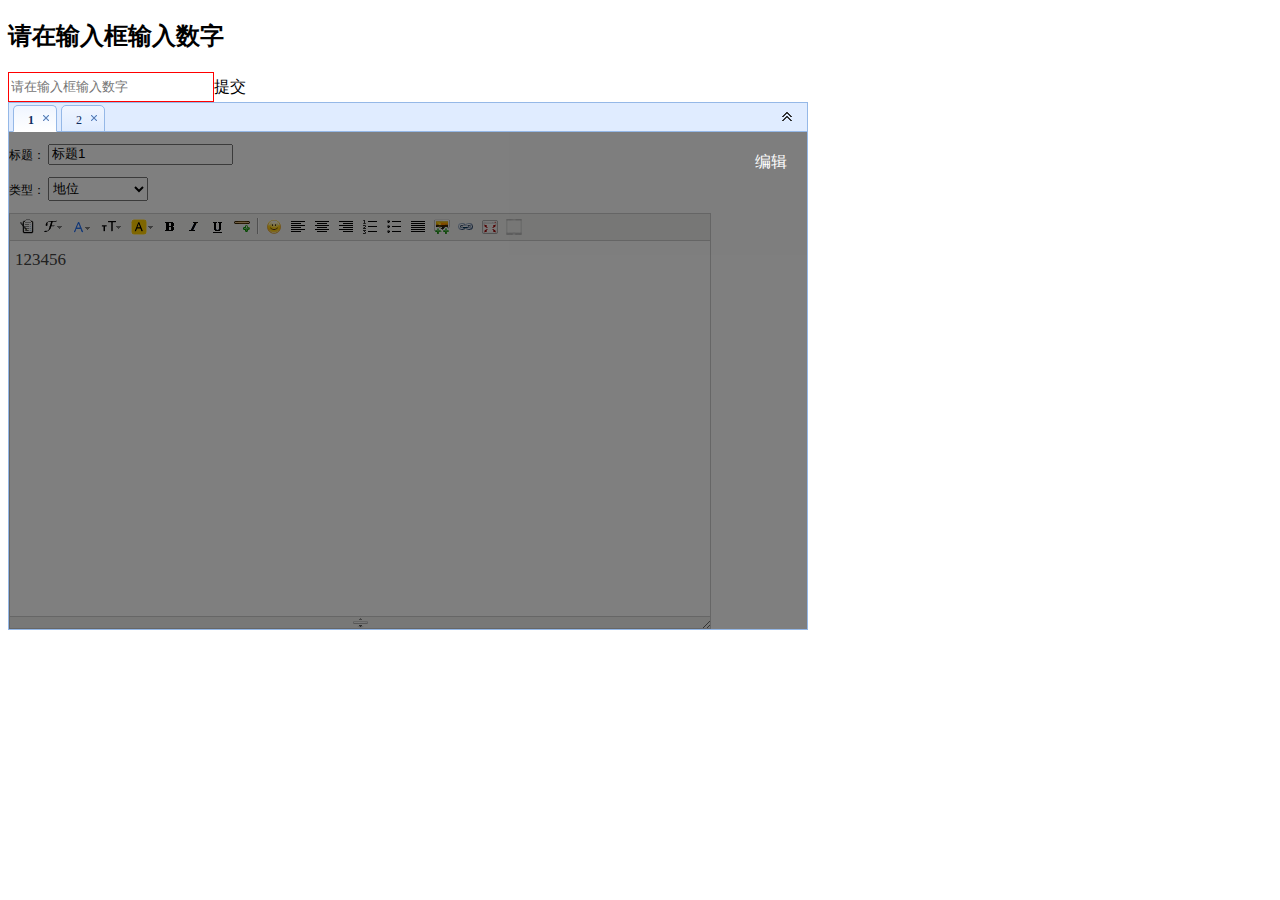
==== commit f7023df7: "udpate" ====
--- a/newAdd.html
+++ b/newAdd.html
@@ -5,12 +5,10 @@
     <link href="./libs/easyui/themes/default/easyui.css" rel="stylesheet" />
     <link href="./libs/easyui/themes/icon.css" rel="stylesheet" />
     <link href="./libs/kindeditor/themes/default/default.css" rel="stylesheet" />
-
     <script src="./libs/jquery-1.11.0.min.js"></script>
     <script src='./libs/easyui/jquery.easyui.min.js'></script>
     <script type="text/javascript" src="./libs/kindeditor/kindeditor-all.js"></script>
     <script type="text/javascript" src="./libs/kindeditor/lang/zh_CN.js"></script>
-
     <style>
       .hidden {
         display: none;
@@ -35,114 +33,93 @@
       .tabs li a.tabs-inner {
         padding: 0 14px;
       }
+      #containerId .tabs-panels {
+        position: relative;
+      }
+      #containerId .editcls {
+        display: none;
+      }
+      #containerId .mask {
+        display: block;
+        position: absolute;
+        top: 0;
+        right: 0;
+        background: #000;
+        width: 100%;
+        height: 100%;
+        opacity: 0.5;
+        color: #fff;
+        text-align: right;
+        padding-right: 20px;
+        padding-top: 20px;
+      }
+      #containerId .mask span {
+        cursor: pointer;
+      }
     </style>
     <script type="text/javascript" src="./js/tabs.js"></script>
   </head>
   <body>
     <h2>请在输入框输入数字</h2>
     <div id="tabContent" style="display: none;">
-      <form>
-        <div class="content">
-          <p>
-            <label>标题：</label>
-            <input name="title" type="text"/>
-          </p>
-          <p>
-            <label>类型：</label>
-            <select name="type" style="width:100px;height:24px;">
-              <option value="1">女人</option>
-              <option value="2">金钱</option>
-              <option value="3">地位</option>
-              <option value="4">权利</option>
-            </select>
-          </p>
-        </div>
-        <textarea name="editorName" style="width:700px;height:300px;"></textarea>
-      </form>
+      <div class="content">
+        <p>
+          <label>标题：</label>
+          <input name="title" type="text"/>
+        </p>
+        <p>
+          <label>类型：</label>
+          <select name="type" style="width:100px;height:24px;">
+            <option value="1">女人</option>
+            <option value="2">金钱</option>
+            <option value="3">地位</option>
+            <option value="4">权利</option>
+          </select>
+        </p>
+      </div>
+      <textarea name="content" style="width:700px;height:300px;"></textarea>
     </div>
     <div>
     <input text="number" id="inputId" style="width: 200px; height: 26px; border: 1px solid red;" placeholder="请在输入框输入数字" /><span id="j-submit">提交</span></div>
+
     <div id="containerId" style="width: 800px;"></div>
-    <script>  
-      $("#inputId").keyup(function(e){
-        var value = e.target.value - 0;
-        if (value > 0) {
-         var $panel = new AddTabs({
-            value: value,
-            sameTabContent: 'tabContent',
-            container: '#containerId',
-            initTabCallBack: function($this, title, index) {
-              var panels = $this.find('.tabs-panels .panel').eq(index);
-              var $formElems = $(panels).find('form').serializeArray();
-              // 设置form元素的属性
-              setFormElems(panels, $formElems, title);
-              
-              // 渲染富文本编辑器
-              renderKindeditor(panels, title);
-            },
-            closedItemCallBack: function(obj){
-              var len = obj.len;
-              var $this = obj.$this;
-              if (len === 0) {
-                $("#inputId").val('');
-              } else {
-                $("#inputId").val(len);
-              }
-              $this.setValue(len);
-            }
-          });
-        }
+    <script type="text/javascript" src="./js/index.js"></script>
+    <script type="text/javascript">
+      var data = {
+        num: '2',
+        list: [
+          {
+            "id": 123,
+            "customRouteId": 0,
+            "operateType": 0,
+            "title": '标题1',
+            "type": 3,
+            "dayNum": 1,
+            "content": '123456'
+          },
+          {
+            "id": 123,
+            "customRouteId": 0,
+            "operateType": 0,
+            "title": '标题2',
+            "type": 2,
+            "dayNum": 1,
+            "content": '654321'
+          }
+        ]
+      };
+      var next = new nestForm({
+        data: data,
+        inputId: 'inputId',
+        sameTabContent: 'tabContent',
+        container: 'containerId'
       });
-      // 设置form元素的name属性 
-      function setFormElems($panel, $formElems, title) {
-        if ($formElems && $formElems.length) {
-          for (var i = 0, ilen = $formElems.length; i < ilen; i++) {
-            var name = $formElems[i].name;
-            var newAttrName = name + title;
-            if ($($panel).find('input[name="'+name+'"]')) {
-              $($panel).find('input[name="'+name+'"]').attr("name", newAttrName)
-            }
-            if ($($panel).find('select[name="'+name+'"]')) {
-              $($panel).find('select[name="'+name+'"]').attr('name', newAttrName);
-            }
-            if ($($panel).find('textarea[name="'+name+'"]')) {
-              $($panel).find('textarea[name="'+name+'"]').attr('name', newAttrName);
-            }
-          }
-        }
-      }
-      function renderKindeditor($panel, title) {
-        var editorElem = $('textarea[name="editorName'+title+'"]').eq(0);
-        KindEditor.create(editorElem, {
-          items: [
-            'source', 'fontname', 'forecolor', 'fontsize', 'hilitecolor', 'bold', 'italic', 'underline' ,'hr',
-            '|', 'emoticons', 'justifyleft', 'justifycenter', 'justifyright','insertorderedlist','insertunorderedlist','justifyfull', 'multiimage2','link', 'fullscreen', 'iphone'
-          ],
-          // uploadJson: '',  // 该配置是上传图片的地址
-          pasteType: 1,      // 0 禁止黏贴 1 是纯文本黏贴 2 是html黏贴
-          minHeight: 375
-        });
-      }
-      $('#j-submit').click(function(){
-        var newArrs = [];
-        var tabs = $("#containerId .easyui-tabs .panel");
-        $(tabs).each(function(index, item){
-          var curIndex = index + 1;
-          var title = $(item).find('input[name="title'+curIndex+'"]').val();
-          var type = $(item).find('select[name="type'+curIndex+'"]').val();
-          var editorDOM = $('textarea[name="editorName'+curIndex+'"]').eq(0);
-          KindEditor.sync(editorDOM);
-          var editorName = editorDOM.val();
-          newArrs.push({
-            "title": title,
-            "type": type,
-            "editorName": editorName,
-            "index": curIndex,
-            "operateType": 1
-          });
-        });
-        console.log(newArrs);
+      // 提交时候  调用下 该方法
+      $('#j-submit').click(function() {
+        next.submitSetEditorValue();
       });
     </script>
+    <script src="./js/index.js"></script>
   </body>
+
 </html>